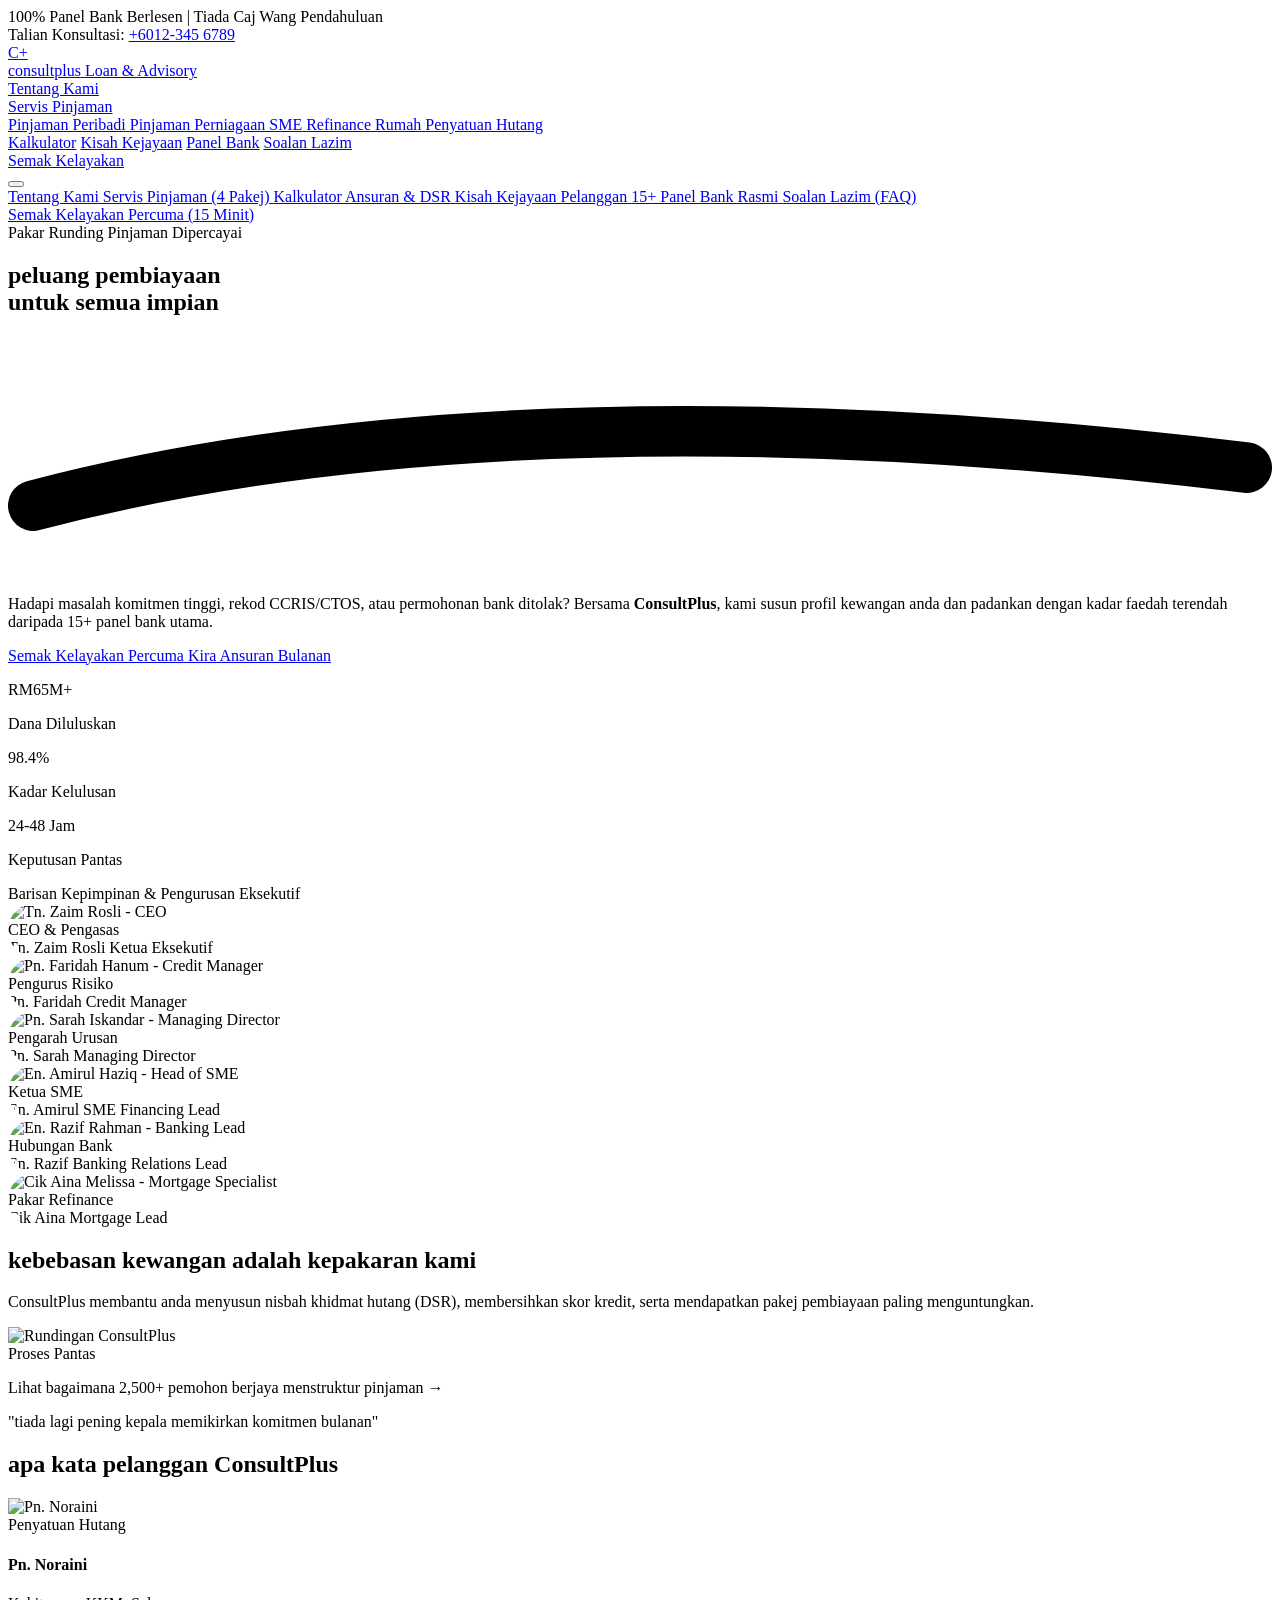
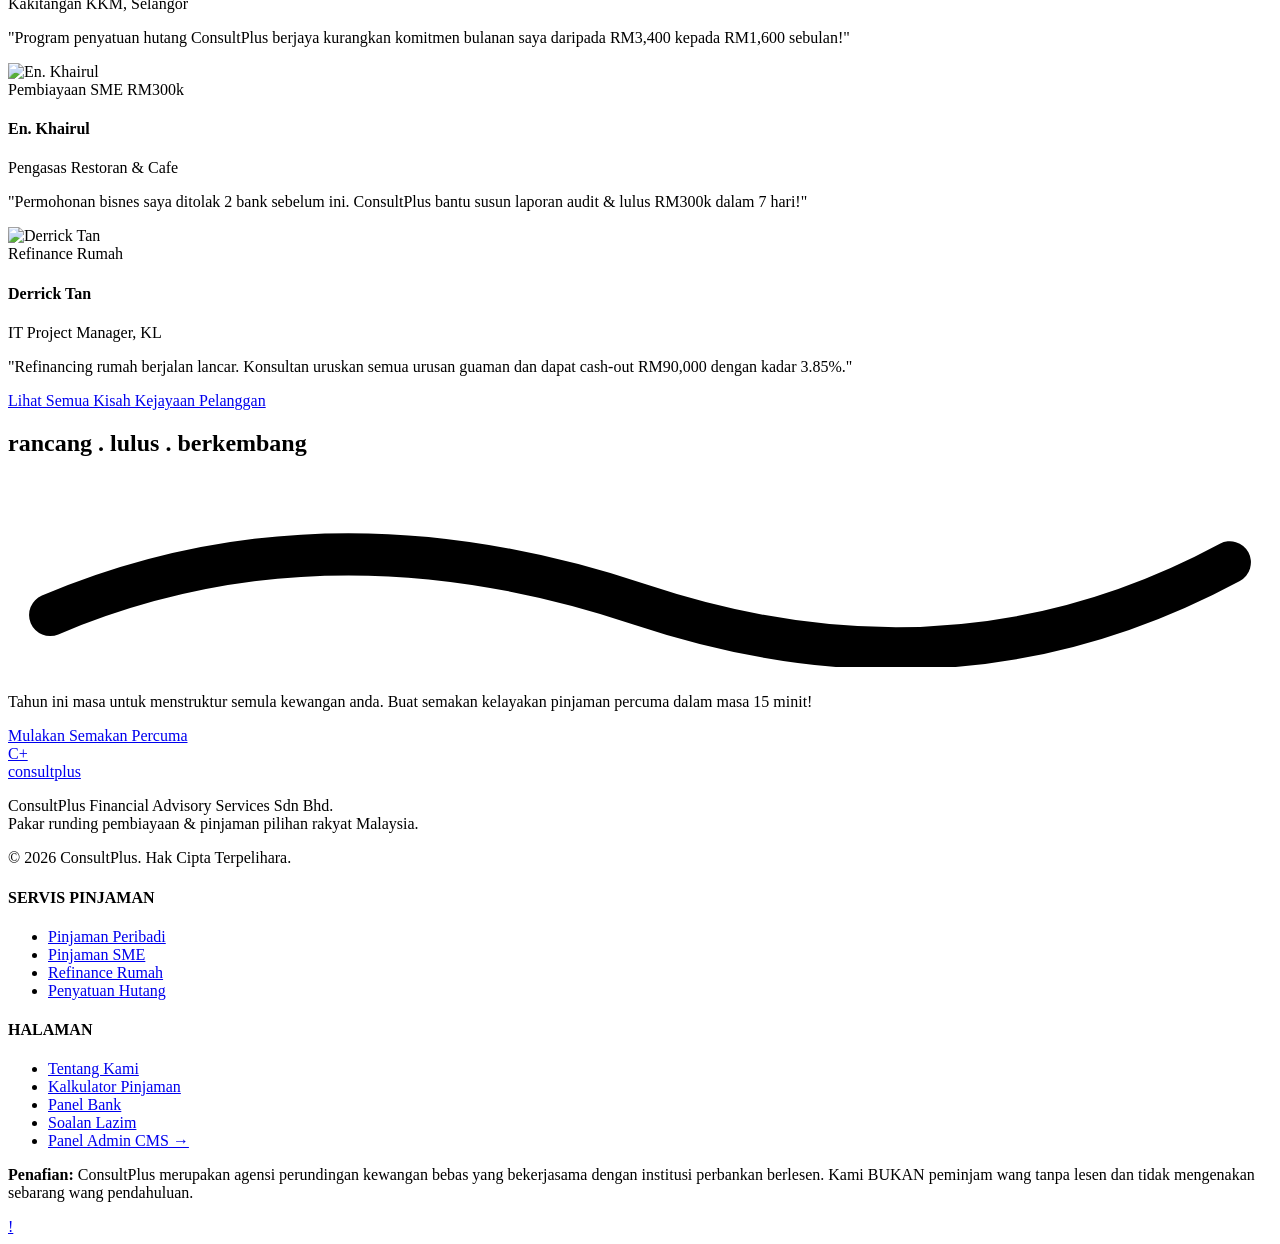
==== index.html @ 241276b9 "style: elevate badge positioning on hero leadership cards for crystal clear visibility" ====
<!DOCTYPE html>
<html lang="ms" class="scroll-smooth">
<head>
  <meta charset="UTF-8" />
  <meta name="viewport" content="width=device-width, initial-scale=1.0" />
  <title>ConsultPlus — Agensi Perunding Pinjaman & Pembiayaan Kewangan Dipercayai</title>
  <meta name="description" content="Pakar runding pinjaman peribadi, perniagaan SME, refinance rumah dan penyatuan hutang di Malaysia. Semak kelayakan percuma dan nikmati kadar faedah terendah daripada 15+ panel bank." />

  <!-- Google Fonts -->
  <link rel="preconnect" href="https://fonts.googleapis.com">
  <link rel="preconnect" href="https://fonts.gstatic.com" crossorigin>
  <link href="https://fonts.googleapis.com/css2?family=Caveat:wght@600;700&family=Outfit:wght@400;500;600;700;800;900&family=Plus+Jakarta+Sans:wght@400;500;600;700;800&display=swap" rel="stylesheet">

  <!-- Tailwind CSS CDN -->
  <script src="https://cdn.tailwindcss.com"></script>
  <!-- Lucide Icons -->
  <script src="https://unpkg.com/lucide@latest"></script>

  <script>
    tailwind.config = {
      theme: {
        extend: {
          colors: {
            brand: {
              cream: '#FAF7F0',
              creamLight: '#FFFDF9',
              yellow: '#F5A623',
              yellowHover: '#E09618',
              yellowLight: '#FEF6E9',
              navy: '#0D276B',
              navyDeep: '#081B4B',
              navyCard: '#13358B',
              navyLight: '#1E40AF',
              blueAccent: '#2F6FED',
              textMain: '#0D276B',
              textMuted: '#586A8A',
            }
          },
          fontFamily: {
            sans: ['"Plus Jakarta Sans"', 'sans-serif'],
            display: ['"Outfit"', 'sans-serif'],
            hand: ['"Caveat"', 'cursive'],
          },
          borderRadius: {
            'pill': '100px',
            '4xl': '2rem',
            '5xl': '2.5rem',
            'arch': '9999px 9999px 2rem 2rem',
          },
          boxShadow: {
            'glow-yellow': '0 10px 25px -5px rgba(245, 166, 35, 0.4)',
            'card': '0 20px 40px -15px rgba(13, 39, 107, 0.08)',
            'floating': '0 25px 50px -12px rgba(13, 39, 107, 0.15)',
          }
        }
      }
    }
  </script>

  <style>
    .dot-pattern {
      background-image: radial-gradient(#F5A623 2px, transparent 2px);
      background-size: 14px 14px;
    }
    .pill-card {
      border-radius: 9999px;
      overflow: hidden;
      transition: all 0.3s ease;
    }
    .pill-card:hover {
      transform: translateY(-4px) scale(1.02);
    }
    /* Touch friendly button active */
    button:active, a:active {
      transform: scale(0.98);
    }
  </style>
</head>

<body class="bg-brand-cream text-brand-textMain font-sans antialiased selection:bg-brand-yellow selection:text-brand-navyDeep overflow-x-hidden">

  <!-- Top Info Bar (Mobile optimized) -->
  <div class="bg-brand-navyDeep text-white/90 text-[11px] sm:text-xs py-2 px-3 sm:px-4 text-center border-b border-white/10">
    <div class="max-w-7xl mx-auto flex flex-col sm:flex-row justify-between items-center gap-1 sm:gap-4">
      <div class="flex items-center justify-center gap-2 sm:gap-4">
        <span class="flex items-center gap-1"><i data-lucide="shield-check" class="w-3.5 h-3.5 text-brand-yellow"></i> 100% Panel Bank Berlesen</span>
        <span class="text-white/40 hidden sm:inline">|</span>
        <span class="flex items-center gap-1"><i data-lucide="lock" class="w-3.5 h-3.5 text-brand-yellow"></i> Tiada Caj Wang Pendahuluan</span>
      </div>
      <div class="hidden sm:flex items-center gap-2">
        <span class="text-brand-yellow font-medium">Talian Konsultasi:</span>
        <a href="tel:+60123456789" class="hover:underline text-white font-bold">+6012-345 6789</a>
      </div>
    </div>
  </div>

  <!-- NAVBAR -->
  <header class="sticky top-0 z-50 bg-brand-cream/95 backdrop-blur-md transition-all duration-300 border-b border-amber-900/5">
    <div class="max-w-7xl mx-auto px-4 sm:px-6 lg:px-12 h-16 sm:h-20 lg:h-24 flex items-center justify-between">
      
      <!-- Brand Logo -->
      <a href="index.html" class="flex items-center gap-2 group">
        <div class="w-8 h-8 sm:w-10 sm:h-10 rounded-full bg-brand-navy flex items-center justify-center font-display font-black text-lg sm:text-xl text-white group-hover:bg-brand-yellow group-hover:text-brand-navyDeep transition-all shadow-md">
          C<span class="text-brand-yellow group-hover:text-brand-navyDeep font-bold">+</span>
        </div>
        <div class="flex flex-col">
          <span class="font-display font-black text-xl sm:text-2xl tracking-tight text-brand-navy leading-none">
            consult<span class="text-brand-yellow">plus</span>
          </span>
          <span class="text-[8px] sm:text-[9px] uppercase tracking-widest text-brand-textMuted font-bold">Loan & Advisory</span>
        </div>
      </a>

      <!-- Desktop Navigation Menu -->
      <nav class="hidden lg:flex items-center space-x-7 text-[15px] font-semibold text-brand-navy">
        <a href="tentang-kami.html" class="hover:text-brand-yellow transition-colors">Tentang Kami</a>
        
        <!-- Dropdown: Servis Pinjaman -->
        <div class="relative group cursor-pointer flex items-center gap-1 hover:text-brand-yellow transition-colors py-2">
          <a href="servis-pinjaman.html" class="hover:text-brand-yellow">Servis Pinjaman</a>
          <i data-lucide="chevron-down" class="w-4 h-4 transition-transform group-hover:rotate-180"></i>
          
          <div class="absolute top-full left-0 mt-1 w-64 bg-white rounded-2xl shadow-xl py-3 border border-gray-100 opacity-0 invisible group-hover:opacity-100 group-hover:visible transition-all duration-200 transform translate-y-2 group-hover:translate-y-0">
            <a href="servis-pinjaman.html#peribadi" class="flex items-center gap-3 px-4 py-2.5 text-sm text-brand-navy hover:bg-brand-yellowLight hover:text-brand-yellow">
              <i data-lucide="user-check" class="w-4 h-4 text-brand-yellow"></i>
              <span>Pinjaman Peribadi</span>
            </a>
            <a href="servis-pinjaman.html#perniagaan" class="flex items-center gap-3 px-4 py-2.5 text-sm text-brand-navy hover:bg-brand-yellowLight hover:text-brand-yellow">
              <i data-lucide="briefcase" class="w-4 h-4 text-brand-yellow"></i>
              <span>Pinjaman Perniagaan SME</span>
            </a>
            <a href="servis-pinjaman.html#rumah" class="flex items-center gap-3 px-4 py-2.5 text-sm text-brand-navy hover:bg-brand-yellowLight hover:text-brand-yellow">
              <i data-lucide="home" class="w-4 h-4 text-brand-yellow"></i>
              <span>Refinance Rumah</span>
            </a>
            <a href="servis-pinjaman.html#penyatuan" class="flex items-center gap-3 px-4 py-2.5 text-sm text-brand-navy hover:bg-brand-yellowLight hover:text-brand-yellow">
              <i data-lucide="layers" class="w-4 h-4 text-brand-yellow"></i>
              <span>Penyatuan Hutang</span>
            </a>
          </div>
        </div>

        <a href="kalkulator.html" class="hover:text-brand-yellow transition-colors">Kalkulator</a>
        <a href="kisah-kejayaan.html" class="hover:text-brand-yellow transition-colors">Kisah Kejayaan</a>
        <a href="panel-bank.html" class="hover:text-brand-yellow transition-colors">Panel Bank</a>
        <a href="soalan-lazim.html" class="hover:text-brand-yellow transition-colors">Soalan Lazim</a>
      </nav>

      <!-- Right Action CTA -->
      <div class="hidden sm:flex items-center gap-4">
        <a href="semak-kelayakan.html" class="inline-flex items-center gap-2 bg-brand-yellow hover:bg-brand-yellowHover text-brand-navyDeep font-bold text-sm px-5 py-2.5 sm:px-6 sm:py-3 rounded-full shadow-glow-yellow transition-all hover:scale-105 active:scale-95">
          <span>Semak Kelayakan</span>
          <i data-lucide="arrow-right" class="w-4 h-4"></i>
        </a>
      </div>

      <!-- Mobile Menu Button with Toggle State -->
      <button id="mobileMenuBtn" class="lg:hidden p-2.5 rounded-xl bg-white border border-gray-200 text-brand-navy hover:text-brand-yellow focus:outline-none shadow-sm" aria-label="Buka Menu">
        <i id="menuIcon" data-lucide="menu" class="w-6 h-6"></i>
      </button>
    </div>

    <!-- Mobile Drawer (Clean & Thumb Friendly) -->
    <div id="mobileMenu" class="hidden lg:hidden bg-white/98 backdrop-blur-xl border-b border-gray-200 px-5 py-6 space-y-3 shadow-2xl animate-in slide-in-from-top-4 duration-200">
      <a href="tentang-kami.html" class="flex items-center justify-between text-base font-bold text-brand-navy hover:text-brand-yellow py-2 px-3 rounded-xl hover:bg-brand-cream transition-all">
        <span>Tentang Kami</span>
        <i data-lucide="chevron-right" class="w-4 h-4 text-gray-400"></i>
      </a>
      <a href="servis-pinjaman.html" class="flex items-center justify-between text-base font-bold text-brand-navy hover:text-brand-yellow py-2 px-3 rounded-xl hover:bg-brand-cream transition-all">
        <span>Servis Pinjaman (4 Pakej)</span>
        <i data-lucide="chevron-right" class="w-4 h-4 text-gray-400"></i>
      </a>
      <a href="kalkulator.html" class="flex items-center justify-between text-base font-bold text-brand-navy hover:text-brand-yellow py-2 px-3 rounded-xl hover:bg-brand-cream transition-all">
        <span>Kalkulator Ansuran & DSR</span>
        <i data-lucide="chevron-right" class="w-4 h-4 text-gray-400"></i>
      </a>
      <a href="kisah-kejayaan.html" class="flex items-center justify-between text-base font-bold text-brand-navy hover:text-brand-yellow py-2 px-3 rounded-xl hover:bg-brand-cream transition-all">
        <span>Kisah Kejayaan Pelanggan</span>
        <i data-lucide="chevron-right" class="w-4 h-4 text-gray-400"></i>
      </a>
      <a href="panel-bank.html" class="flex items-center justify-between text-base font-bold text-brand-navy hover:text-brand-yellow py-2 px-3 rounded-xl hover:bg-brand-cream transition-all">
        <span>15+ Panel Bank Rasmi</span>
        <i data-lucide="chevron-right" class="w-4 h-4 text-gray-400"></i>
      </a>
      <a href="soalan-lazim.html" class="flex items-center justify-between text-base font-bold text-brand-navy hover:text-brand-yellow py-2 px-3 rounded-xl hover:bg-brand-cream transition-all">
        <span>Soalan Lazim (FAQ)</span>
        <i data-lucide="chevron-right" class="w-4 h-4 text-gray-400"></i>
      </a>
      
      <div class="pt-3 border-t border-gray-100">
        <a href="semak-kelayakan.html" class="w-full flex items-center justify-center gap-2 bg-brand-yellow text-brand-navyDeep font-extrabold py-3.5 rounded-full shadow-glow-yellow text-sm">
          <span>Semak Kelayakan Percuma (15 Minit)</span>
          <i data-lucide="arrow-right" class="w-4 h-4"></i>
        </a>
      </div>
    </div>
  </header>

  <!-- HERO SECTION (Tidied Mobile Layout) -->
  <section class="relative overflow-hidden pt-6 pb-12 sm:pb-16 lg:py-24">
    <div class="max-w-7xl mx-auto px-4 sm:px-6 lg:px-12">
      <div class="grid grid-cols-1 lg:grid-cols-12 gap-8 sm:gap-12 lg:gap-8 items-center">
        
        <!-- Left Hero Content -->
        <div class="lg:col-span-6 space-y-5 sm:space-y-6 text-left">
          
          <div class="inline-flex items-center gap-2 px-3 py-1 sm:px-3.5 sm:py-1.5 rounded-full bg-brand-yellowLight border border-brand-yellow/30">
            <span class="w-2 h-2 rounded-full bg-brand-yellow animate-ping"></span>
            <span class="text-[10px] sm:text-xs font-bold tracking-wider text-brand-navy uppercase">
              Pakar Runding Pinjaman Dipercayai
            </span>
          </div>

          <h1 class="font-display font-black text-3xl sm:text-5xl lg:text-7xl leading-[1.12] sm:leading-[1.08] tracking-tight text-brand-navy">
            peluang pembiayaan<br />
            untuk semua <span class="text-brand-yellow relative inline-block">
              impian
              <svg class="absolute -bottom-1 sm:-bottom-2 left-0 w-full h-2.5 sm:h-3 text-brand-yellow" viewBox="0 0 100 20" preserveAspectRatio="none">
                <path d="M2,15 Q40,5 98,12" fill="none" stroke="currentColor" stroke-width="4" stroke-linecap="round"/>
              </svg>
            </span>
          </h1>

          <p class="text-sm sm:text-base lg:text-lg text-brand-textMuted leading-relaxed">
            Hadapi masalah komitmen tinggi, rekod CCRIS/CTOS, atau permohonan bank ditolak? Bersama <strong class="text-brand-navy font-bold">ConsultPlus</strong>, kami susun profil kewangan anda dan padankan dengan kadar faedah terendah daripada 15+ panel bank utama.
          </p>

          <!-- Action Buttons -->
          <div class="flex flex-col sm:flex-row items-stretch sm:items-center gap-3 pt-2">
            <a href="semak-kelayakan.html" class="inline-flex items-center justify-center gap-2.5 bg-brand-yellow hover:bg-brand-yellowHover text-brand-navyDeep font-bold text-sm sm:text-base px-6 py-3.5 sm:px-8 sm:py-4 rounded-full shadow-glow-yellow transition-all hover:scale-105 active:scale-95 group">
              <span>Semak Kelayakan Percuma</span>
              <span class="w-6 h-6 sm:w-7 sm:h-7 rounded-full bg-brand-navyDeep/10 flex items-center justify-center group-hover:translate-x-1 transition-transform">
                <i data-lucide="arrow-right" class="w-3.5 h-3.5 sm:w-4 sm:h-4 text-brand-navyDeep"></i>
              </span>
            </a>
            
            <a href="kalkulator.html" class="inline-flex items-center justify-center gap-2 bg-white sm:bg-transparent border border-amber-900/10 sm:border-transparent text-brand-navy font-bold hover:text-brand-yellow transition-colors px-4 py-3 rounded-full text-sm">
              <i data-lucide="calculator" class="w-4 h-4 text-brand-yellow"></i>
              <span>Kira Ansuran Bulanan</span>
            </a>
          </div>

          <!-- Trust Badges (Compact & Tidy on Mobile) -->
          <div class="pt-4 border-t border-amber-900/10 grid grid-cols-3 gap-2 sm:gap-4 text-center sm:text-left">
            <div class="p-2 sm:p-0 bg-white sm:bg-transparent rounded-2xl border border-amber-900/5 sm:border-none shadow-sm sm:shadow-none">
              <p class="font-display font-black text-xl sm:text-2xl text-brand-navy">RM65M+</p>
              <p class="text-[10px] sm:text-xs text-brand-textMuted font-medium leading-tight">Dana Diluluskan</p>
            </div>
            <div class="p-2 sm:p-0 bg-white sm:bg-transparent rounded-2xl border border-amber-900/5 sm:border-none shadow-sm sm:shadow-none">
              <p class="font-display font-black text-xl sm:text-2xl text-brand-navy">98.4%</p>
              <p class="text-[10px] sm:text-xs text-brand-textMuted font-medium leading-tight">Kadar Kelulusan</p>
            </div>
            <div class="p-2 sm:p-0 bg-white sm:bg-transparent rounded-2xl border border-amber-900/5 sm:border-none shadow-sm sm:shadow-none">
              <p class="font-display font-black text-xl sm:text-2xl text-brand-navy">24-48 Jam</p>
              <p class="text-[10px] sm:text-xs text-brand-textMuted font-medium leading-tight">Keputusan Pantas</p>
            </div>
          </div>
        </div>

        <!-- Right Hero Visual (ConsultPlus Executive Leadership Gallery) -->
        <div class="lg:col-span-6 relative pt-4 sm:pt-0">
          <div class="absolute -top-4 -right-2 sm:-top-8 sm:-right-4 w-24 h-24 sm:w-36 sm:h-36 dot-pattern opacity-60 pointer-events-none"></div>

          <!-- Section Label for Leadership Team -->
          <div class="text-center mb-3 sm:mb-4">
            <span class="inline-block px-3 py-1 bg-brand-navy/10 text-brand-navy font-bold text-[10px] sm:text-xs uppercase tracking-widest rounded-full">
              Barisan Kepimpinan & Pengurusan Eksekutif
            </span>
          </div>

          <div class="grid grid-cols-3 gap-2.5 sm:gap-4 max-w-sm sm:max-w-md lg:max-w-none mx-auto">
            
            <!-- Column 1: CEO & Credit Risk Manager -->
            <div class="space-y-3 pt-6 sm:pt-10">
              <!-- Card 1: CEO -->
              <div id="hero-card-1" class="pill-card bg-brand-yellow p-1.5 pb-3 sm:p-2 sm:pb-5 shadow-lg relative group">
                <div class="relative w-full aspect-[3/4] rounded-full overflow-hidden mb-1.5 sm:mb-2.5">
                  <img id="hero-card-1-img" src="https://images.unsplash.com/photo-1507679799987-c73779587ccf?auto=format&fit=crop&w=600&q=80" alt="Tn. Zaim Rosli - CEO" class="w-full h-full object-cover" />
                  <div id="hero-card-1-badge" class="absolute bottom-3 sm:bottom-4 inset-x-0 mx-auto w-max max-w-[94%] px-2.5 py-0.5 bg-brand-navyDeep text-brand-yellow text-[8.5px] sm:text-[10px] font-black rounded-full shadow-md text-center">
                    CEO & Pengasas
                  </div>
                </div>
                <div class="text-center px-1">
                  <span id="hero-card-1-name" class="font-hand text-base sm:text-2xl font-bold text-brand-navyDeep block rotate-[-3deg] leading-tight">
                    Tn. Zaim Rosli
                  </span>
                  <span id="hero-card-1-role" class="text-[8px] sm:text-[10px] font-extrabold text-white uppercase tracking-wider block mt-0.5">
                    Ketua Eksekutif
                  </span>
                </div>
              </div>

              <!-- Card 2: Credit Risk Manager -->
              <div id="hero-card-2" class="pill-card bg-brand-navy p-1.5 pb-3 sm:p-2 sm:pb-4 shadow-md text-center group">
                <div class="relative w-full aspect-[3/3.6] rounded-full overflow-hidden mb-1 sm:mb-2">
                  <img id="hero-card-2-img" src="https://images.unsplash.com/photo-1580894732444-8ecded7900cd?auto=format&fit=crop&w=600&q=80" alt="Pn. Faridah Hanum - Credit Manager" class="w-full h-full object-cover" />
                  <div id="hero-card-2-badge" class="absolute bottom-2.5 sm:bottom-3 inset-x-0 mx-auto w-max max-w-[94%] px-2 py-0.5 bg-brand-yellow text-brand-navyDeep text-[7.5px] sm:text-[9px] font-extrabold rounded-full shadow-sm text-center">
                    Pengurus Risiko
                  </div>
                </div>
                <span id="hero-card-2-name" class="font-hand text-sm sm:text-lg text-white font-bold block leading-tight">Pn. Faridah</span>
                <span id="hero-card-2-role" class="text-[7px] sm:text-[9px] text-brand-yellow font-bold uppercase tracking-wider block">Credit Manager</span>
              </div>
            </div>

            <!-- Column 2: Managing Director (Centerpiece) & SME Head -->
            <div class="space-y-3">
              <!-- Card 3: Managing Director -->
              <div id="hero-card-3" class="pill-card bg-brand-navyDeep p-1.5 pb-4 sm:p-2 sm:pb-6 shadow-2xl relative group border-2 border-brand-yellow/50">
                <div class="relative w-full aspect-[3/4.2] rounded-full overflow-hidden mb-1.5 sm:mb-3">
                  <img id="hero-card-3-img" src="https://images.unsplash.com/photo-1573497019940-1c28c88b4f3e?auto=format&fit=crop&w=600&q=80" alt="Pn. Sarah Iskandar - Managing Director" class="w-full h-full object-cover" />
                  <div id="hero-card-3-badge" class="absolute bottom-3 sm:bottom-4 inset-x-0 mx-auto w-max max-w-[94%] px-2.5 py-0.5 bg-brand-yellow text-brand-navyDeep text-[8.5px] sm:text-[10px] font-black rounded-full shadow-md text-center">
                    Pengarah Urusan
                  </div>
                </div>
                <div class="text-center px-1">
                  <span id="hero-card-3-name" class="font-hand text-base sm:text-2xl font-bold text-white block rotate-[2deg] leading-tight">
                    Pn. Sarah
                  </span>
                  <span id="hero-card-3-role" class="text-[8px] sm:text-[10px] font-bold text-brand-yellow uppercase tracking-wider block mt-0.5">
                    Managing Director
                  </span>
                </div>
              </div>

              <!-- Card 4: SME Financing Lead -->
              <div id="hero-card-4" class="pill-card bg-brand-blueAccent p-1.5 pb-3 sm:p-2 sm:pb-4 shadow-lg text-center group">
                <div class="relative w-full aspect-[3/3.8] rounded-full overflow-hidden mb-1 sm:mb-2">
                  <img id="hero-card-4-img" src="https://images.unsplash.com/photo-1600486913747-55e5470d6f40?auto=format&fit=crop&w=600&q=80" alt="En. Amirul Haziq - Head of SME" class="w-full h-full object-cover" />
                  <div id="hero-card-4-badge" class="absolute bottom-2.5 sm:bottom-3 inset-x-0 mx-auto w-max max-w-[94%] px-2 py-0.5 bg-brand-navy text-white text-[7.5px] sm:text-[9px] font-bold rounded-full shadow-sm text-center">
                    Ketua SME
                  </div>
                </div>
                <span id="hero-card-4-name" class="font-hand text-sm sm:text-lg font-bold text-white block leading-tight">En. Amirul</span>
                <span id="hero-card-4-role" class="text-[7px] sm:text-[9px] text-white/90 font-bold uppercase tracking-wider block">SME Financing Lead</span>
              </div>
            </div>

            <!-- Column 3: Banking Relations Head & Mortgage Specialist -->
            <div class="space-y-3 pt-3 sm:pt-6">
              <!-- Card 5: Head of Banking Relations -->
              <div id="hero-card-5" class="pill-card bg-brand-navy p-1.5 pb-3 sm:p-2 sm:pb-4 shadow-lg text-center group">
                <div class="relative w-full aspect-[3/3.8] rounded-full overflow-hidden mb-1 sm:mb-2">
                  <img id="hero-card-5-img" src="https://images.unsplash.com/photo-1558222218-b7b54eede3f3?auto=format&fit=crop&w=600&q=80" alt="En. Razif Rahman - Banking Lead" class="w-full h-full object-cover" />
                  <div id="hero-card-5-badge" class="absolute bottom-2.5 sm:bottom-3 inset-x-0 mx-auto w-max max-w-[94%] px-2 py-0.5 bg-brand-yellow text-brand-navyDeep text-[7.5px] sm:text-[9px] font-bold rounded-full shadow-sm text-center">
                    Hubungan Bank
                  </div>
                </div>
                <span id="hero-card-5-name" class="font-hand text-sm sm:text-lg font-bold text-white block leading-tight">En. Razif</span>
                <span id="hero-card-5-role" class="text-[7px] sm:text-[9px] text-brand-yellow font-bold uppercase tracking-wider block">Banking Relations Lead</span>
              </div>

              <!-- Card 6: Mortgage & Refinance Specialist -->
              <div id="hero-card-6" class="pill-card bg-brand-yellow p-1.5 pb-3 sm:p-2 sm:pb-5 shadow-lg text-center group">
                <div class="relative w-full aspect-[3/4] rounded-full overflow-hidden mb-1 sm:mb-2.5">
                  <img id="hero-card-6-img" src="https://images.unsplash.com/photo-1548142813-c348350df52b?auto=format&fit=crop&w=600&q=80" alt="Cik Aina Melissa - Mortgage Specialist" class="w-full h-full object-cover" />
                  <div id="hero-card-6-badge" class="absolute bottom-2.5 sm:bottom-3.5 inset-x-0 mx-auto w-max max-w-[94%] px-2 py-0.5 bg-brand-navyDeep text-white text-[7.5px] sm:text-[9px] font-bold rounded-full shadow-sm text-center">
                    Pakar Refinance
                  </div>
                </div>
                <span id="hero-card-6-name" class="font-hand text-base sm:text-xl font-bold text-brand-navyDeep block leading-tight">Cik Aina</span>
                <span id="hero-card-6-role" class="text-[8px] sm:text-[10px] text-white font-extrabold uppercase tracking-wider block mt-0.5">Mortgage Lead</span>
              </div>
            </div>

          </div>
        </div>

      </div>
    </div>
  </section>

  <!-- SECTION 2: KEBEBASAN KEWANGAN -->
  <section class="py-12 sm:py-20 lg:py-28 relative">
    <div class="max-w-5xl mx-auto px-4 sm:px-6 lg:px-12 text-center">
      <h2 class="font-display font-black text-2xl sm:text-4xl lg:text-5xl text-brand-navy tracking-tight mb-3 sm:mb-6">
        kebebasan kewangan adalah <span class="text-brand-yellow font-extrabold">kepakaran kami</span>
      </h2>
      <p class="text-xs sm:text-base text-brand-textMuted max-w-2xl mx-auto leading-relaxed mb-8 sm:mb-12">
        ConsultPlus membantu anda menyusun nisbah khidmat hutang (DSR), membersihkan skor kredit, serta mendapatkan pakej pembiayaan paling menguntungkan.
      </p>

      <div class="relative mx-auto">
        <div class="relative z-10 rounded-2xl sm:rounded-4xl overflow-hidden shadow-xl bg-brand-navy group border-2 sm:border-4 border-white/60">
          <img src="https://images.unsplash.com/photo-1556761175-5973dc0f32e7?auto=format&fit=crop&w=1600&q=80" alt="Rundingan ConsultPlus" class="w-full h-56 sm:h-80 md:h-[450px] object-cover opacity-90 brightness-90" />
          <div class="absolute inset-0 bg-gradient-to-t from-brand-navyDeep/90 via-transparent to-black/30"></div>
          
          <div class="absolute inset-0 flex items-center justify-center">
            <a href="tentang-kami.html" class="w-14 h-14 sm:w-20 sm:h-20 rounded-full bg-brand-yellow text-brand-navyDeep flex items-center justify-center shadow-glow-yellow transition-all hover:scale-110 active:scale-95">
              <i data-lucide="play" class="w-6 h-6 sm:w-8 sm:h-8 fill-brand-navyDeep translate-x-0.5"></i>
            </a>
          </div>

          <div class="absolute bottom-3 left-3 sm:bottom-6 sm:left-6 text-left text-white pr-3">
            <span class="inline-block px-2.5 py-0.5 bg-brand-yellow text-brand-navyDeep rounded-full text-[9px] sm:text-xs font-bold uppercase tracking-wider mb-1">Proses Pantas</span>
            <p class="text-xs sm:text-sm font-semibold text-white/95 leading-tight">Lihat bagaimana 2,500+ pemohon berjaya menstruktur pinjaman &rarr;</p>
          </div>
        </div>
      </div>
    </div>
  </section>

  <!-- SECTION 3: TESTIMONI -->
  <section class="bg-brand-navy text-white py-16 sm:py-24 relative overflow-hidden">
    <div class="max-w-7xl mx-auto px-4 sm:px-6 lg:px-12 relative z-10">
      <div class="text-center max-w-2xl mx-auto mb-10 sm:mb-16 space-y-2">
        <p class="font-hand text-xl sm:text-2xl text-brand-yellow">"tiada lagi pening kepala memikirkan komitmen bulanan"</p>
        <h2 class="font-display font-black text-2xl sm:text-4xl lg:text-5xl text-white">
          apa kata pelanggan <span class="text-brand-yellow">ConsultPlus</span>
        </h2>
      </div>

      <div class="grid grid-cols-1 md:grid-cols-3 gap-8">
        <!-- Card 1 -->
        <div class="relative group">
          <div class="rounded-t-3xl rounded-b-2xl overflow-hidden bg-brand-navyCard aspect-[4/3] sm:aspect-[4/4] relative shadow-lg">
            <img src="https://images.unsplash.com/photo-1580894732444-8ecded7900cd?auto=format&fit=crop&w=700&q=80" alt="Pn. Noraini" class="w-full h-full object-cover" />
            <div class="absolute top-3 right-3 bg-brand-yellow text-brand-navyDeep font-bold text-[9px] sm:text-[10px] px-2.5 py-0.5 rounded-full">Penyatuan Hutang</div>
          </div>
          <div class="relative -mt-8 sm:-mt-10 mx-2 sm:mx-3 bg-white text-brand-navy p-4 sm:p-5 rounded-2xl shadow-xl">
            <div class="flex items-center gap-2 mb-1.5">
              <span class="w-5 h-5 rounded-full bg-brand-yellow/20 flex items-center justify-center text-brand-yellow"><i data-lucide="quote" class="w-3 h-3 fill-brand-yellow"></i></span>
              <div>
                <h4 class="font-display font-bold text-sm sm:text-base text-brand-navy leading-tight">Pn. Noraini</h4>
                <span class="text-[10px] sm:text-[11px] text-brand-textMuted">Kakitangan KKM, Selangor</span>
              </div>
            </div>
            <p class="text-xs text-gray-600 leading-relaxed">
              "Program penyatuan hutang ConsultPlus berjaya kurangkan komitmen bulanan saya daripada RM3,400 kepada RM1,600 sebulan!"
            </p>
          </div>
        </div>

        <!-- Card 2 -->
        <div class="relative group">
          <div class="rounded-t-3xl rounded-b-2xl overflow-hidden bg-brand-navyCard aspect-[4/3] sm:aspect-[4/4] relative shadow-lg">
            <img src="https://images.unsplash.com/photo-1558222218-b7b54eede3f3?auto=format&fit=crop&w=700&q=80" alt="En. Khairul" class="w-full h-full object-cover" />
            <div class="absolute top-3 right-3 bg-brand-yellow text-brand-navyDeep font-bold text-[9px] sm:text-[10px] px-2.5 py-0.5 rounded-full">Pembiayaan SME RM300k</div>
          </div>
          <div class="relative -mt-8 sm:-mt-10 mx-2 sm:mx-3 bg-white text-brand-navy p-4 sm:p-5 rounded-2xl shadow-xl">
            <div class="flex items-center gap-2 mb-1.5">
              <span class="w-5 h-5 rounded-full bg-brand-yellow/20 flex items-center justify-center text-brand-yellow"><i data-lucide="quote" class="w-3 h-3 fill-brand-yellow"></i></span>
              <div>
                <h4 class="font-display font-bold text-sm sm:text-base text-brand-navy leading-tight">En. Khairul</h4>
                <span class="text-[10px] sm:text-[11px] text-brand-textMuted">Pengasas Restoran & Cafe</span>
              </div>
            </div>
            <p class="text-xs text-gray-600 leading-relaxed">
              "Permohonan bisnes saya ditolak 2 bank sebelum ini. ConsultPlus bantu susun laporan audit & lulus RM300k dalam 7 hari!"
            </p>
          </div>
        </div>

        <!-- Card 3 -->
        <div class="relative group">
          <div class="rounded-t-3xl rounded-b-2xl overflow-hidden bg-brand-navyCard aspect-[4/3] sm:aspect-[4/4] relative shadow-lg">
            <img src="https://images.unsplash.com/photo-1507679799987-c73779587ccf?auto=format&fit=crop&w=700&q=80" alt="Derrick Tan" class="w-full h-full object-cover" />
            <div class="absolute top-3 right-3 bg-brand-yellow text-brand-navyDeep font-bold text-[9px] sm:text-[10px] px-2.5 py-0.5 rounded-full">Refinance Rumah</div>
          </div>
          <div class="relative -mt-8 sm:-mt-10 mx-2 sm:mx-3 bg-white text-brand-navy p-4 sm:p-5 rounded-2xl shadow-xl">
            <div class="flex items-center gap-2 mb-1.5">
              <span class="w-5 h-5 rounded-full bg-brand-yellow/20 flex items-center justify-center text-brand-yellow"><i data-lucide="quote" class="w-3 h-3 fill-brand-yellow"></i></span>
              <div>
                <h4 class="font-display font-bold text-sm sm:text-base text-brand-navy leading-tight">Derrick Tan</h4>
                <span class="text-[10px] sm:text-[11px] text-brand-textMuted">IT Project Manager, KL</span>
              </div>
            </div>
            <p class="text-xs text-gray-600 leading-relaxed">
              "Refinancing rumah berjalan lancar. Konsultan uruskan semua urusan guaman dan dapat cash-out RM90,000 dengan kadar 3.85%."
            </p>
          </div>
        </div>
      </div>

      <div class="text-center mt-10">
        <a href="kisah-kejayaan.html" class="inline-flex items-center gap-2 text-brand-yellow hover:text-white font-bold text-sm transition-colors">
          <span>Lihat Semua Kisah Kejayaan Pelanggan</span>
          <i data-lucide="arrow-right" class="w-4 h-4"></i>
        </a>
      </div>
    </div>
  </section>

  <!-- CTA BANNER -->
  <section class="bg-brand-navyDeep py-16 sm:py-24 text-white relative overflow-hidden border-t border-white/10">
    <div class="max-w-4xl mx-auto px-4 sm:px-6 text-center relative z-10 space-y-6">
      <h2 class="font-display font-black text-3xl sm:text-5xl text-white">
        rancang <span class="text-brand-yellow">.</span> lulus <span class="text-brand-yellow">.</span> 
        <span class="relative inline-block text-brand-yellow">
          berkembang
          <svg class="absolute -bottom-2 left-0 w-full h-3 text-brand-yellow" viewBox="0 0 120 20" preserveAspectRatio="none">
            <path d="M4,15 Q30,4 60,14 T116,10" fill="none" stroke="currentColor" stroke-width="4" stroke-linecap="round"/>
          </svg>
        </span>
      </h2>

      <p class="text-sm sm:text-base text-white/80 max-w-xl mx-auto leading-relaxed">
        Tahun ini masa untuk menstruktur semula kewangan anda. Buat semakan kelayakan pinjaman percuma dalam masa 15 minit!
      </p>

      <div class="pt-2">
        <a href="semak-kelayakan.html" class="w-full sm:w-auto inline-flex items-center justify-center gap-2.5 bg-brand-yellow hover:bg-brand-yellowHover text-brand-navyDeep font-black text-base px-8 py-4 rounded-full shadow-glow-yellow transition-all hover:scale-105 active:scale-95">
          <span>Mulakan Semakan Percuma</span>
          <i data-lucide="arrow-right" class="w-4 h-4"></i>
        </a>
      </div>
    </div>
  </section>

  <!-- FOOTER (Clean Mobile Grid) -->
  <footer class="bg-white border-t border-amber-900/5 pt-12 pb-10">
    <div class="max-w-7xl mx-auto px-4 sm:px-6 lg:px-12">
      <div class="grid grid-cols-1 md:grid-cols-12 gap-8 pb-8 border-b border-gray-100">
        
        <div class="md:col-span-5 space-y-4">
          <a href="index.html" class="flex items-center gap-2 group">
            <div class="w-8 h-8 rounded-full bg-brand-navy flex items-center justify-center font-display font-black text-lg text-white group-hover:bg-brand-yellow group-hover:text-brand-navyDeep transition-all">C+</div>
            <span class="font-display font-black text-xl text-brand-navy">consult<span class="text-brand-yellow">plus</span></span>
          </a>
          <p class="text-xs text-brand-textMuted leading-relaxed">
            ConsultPlus Financial Advisory Services Sdn Bhd.<br />
            Pakar runding pembiayaan & pinjaman pilihan rakyat Malaysia.
          </p>
          <p class="text-[11px] text-brand-textMuted">&copy; 2026 ConsultPlus. Hak Cipta Terpelihara.</p>
        </div>

        <div class="grid grid-cols-2 md:col-span-7 gap-6">
          <div class="space-y-3">
            <h4 class="font-display font-bold text-xs uppercase tracking-wider text-brand-navy">SERVIS PINJAMAN</h4>
            <ul class="space-y-2 text-xs text-brand-textMuted">
              <li><a href="servis-pinjaman.html#peribadi" class="hover:text-brand-yellow">Pinjaman Peribadi</a></li>
              <li><a href="servis-pinjaman.html#perniagaan" class="hover:text-brand-yellow">Pinjaman SME</a></li>
              <li><a href="servis-pinjaman.html#rumah" class="hover:text-brand-yellow">Refinance Rumah</a></li>
              <li><a href="servis-pinjaman.html#penyatuan" class="hover:text-brand-yellow">Penyatuan Hutang</a></li>
            </ul>
          </div>

          <div class="space-y-3">
            <h4 class="font-display font-bold text-xs uppercase tracking-wider text-brand-navy">HALAMAN</h4>
            <ul class="space-y-2 text-xs text-brand-textMuted">
              <li><a href="tentang-kami.html" class="hover:text-brand-yellow">Tentang Kami</a></li>
              <li><a href="kalkulator.html" class="hover:text-brand-yellow">Kalkulator Pinjaman</a></li>
              <li><a href="panel-bank.html" class="hover:text-brand-yellow">Panel Bank</a></li>
              <li><a href="soalan-lazim.html" class="hover:text-brand-yellow">Soalan Lazim</a></li>
              <li><a href="admin.html" class="hover:text-brand-navy font-semibold text-slate-400">Panel Admin CMS &rarr;</a></li>
            </ul>
          </div>
        </div>

      </div>

      <div class="pt-6 text-center text-[10px] text-brand-textMuted leading-relaxed max-w-3xl mx-auto">
        <p><strong>Penafian:</strong> ConsultPlus merupakan agensi perundingan kewangan bebas yang bekerjasama dengan institusi perbankan berlesen. Kami BUKAN peminjam wang tanpa lesen dan tidak mengenakan sebarang wang pendahuluan.</p>
      </div>
    </div>
  </footer>

  <!-- FLOATING WHATSAPP BUTTON -->
  <div class="fixed bottom-4 right-4 sm:bottom-6 sm:right-6 z-50">
    <a id="floatingWhatsAppBtn" href="https://wa.me/60123456789?text=Hai%20ConsultPlus,%20saya%20ingin%20buat%20semakan%20kelayakan%20pinjaman%20percuma." target="_blank" rel="noopener noreferrer" class="w-12 h-12 sm:w-14 sm:h-14 rounded-full bg-brand-yellow hover:bg-brand-yellowHover text-brand-navyDeep shadow-2xl flex items-center justify-center hover:scale-110 active:scale-95 transition-all group relative">
      <i data-lucide="message-circle" class="w-6 h-6 sm:w-7 sm:h-7 fill-brand-navyDeep"></i>
      <span class="absolute -top-1 -right-1 w-3.5 h-3.5 sm:w-4 sm:h-4 bg-emerald-500 rounded-full border-2 border-white flex items-center justify-center text-[8px] sm:text-[9px] text-white font-bold animate-pulse">!</span>
    </a>
  </div>

  <script>
    lucide.createIcons();
    const mobileMenuBtn = document.getElementById('mobileMenuBtn');
    const mobileMenu = document.getElementById('mobileMenu');
    const menuIcon = document.getElementById('menuIcon');
    
    let isMenuOpen = false;
    if (mobileMenuBtn) {
      mobileMenuBtn.addEventListener('click', () => {
        isMenuOpen = !isMenuOpen;
        mobileMenu.classList.toggle('hidden');
        if (isMenuOpen) {
          menuIcon.setAttribute('data-lucide', 'x');
        } else {
          menuIcon.setAttribute('data-lucide', 'menu');
        }
        lucide.createIcons();
      });
    }

    // Dynamic config load
    fetch('/api/public/config')
      .then(res => res.json())
      .then(data => {
        if (data && data.config) {
          const cfg = data.config;
          const waNum = cfg.whatsapp_number || '60123456789';
          const floatBtn = document.getElementById('floatingWhatsAppBtn');
          if (floatBtn) {
            floatBtn.href = `https://wa.me/${waNum}?text=Hai%20ConsultPlus,%20saya%20ingin%20buat%20semakan%20kelayakan%20pinjaman%20percuma.`;
          }
        }
      })
      .catch(() => {});

    function renderHeroTeam(team) {
      if (!team || !team.length) return;
      team.forEach((member, index) => {
        const cardIdx = index + 1;
        const imgEl = document.getElementById(`hero-card-${cardIdx}-img`);
        const badgeEl = document.getElementById(`hero-card-${cardIdx}-badge`);
        const nameEl = document.getElementById(`hero-card-${cardIdx}-name`);
        const roleEl = document.getElementById(`hero-card-${cardIdx}-role`);

        if (imgEl && member.image_url) imgEl.src = member.image_url;
        if (badgeEl && (member.badge_label || member.title)) badgeEl.textContent = member.badge_label || member.title;
        if (nameEl && member.name) nameEl.textContent = member.name;
        if (roleEl && member.role) roleEl.textContent = member.role;
      });
    }

    // 1. Instant load from local storage
    try {
      const localTeam = JSON.parse(localStorage.getItem('cp_custom_team') || 'null');
      if (localTeam && localTeam.length) {
        renderHeroTeam(localTeam);
      }
    } catch (e) {}

    // 2. Fetch from public API
    fetch('/api/public/team')
      .then(res => res.json())
      .then(data => {
        if (data && data.team && data.team.length > 0) {
          renderHeroTeam(data.team);
        }
      })
      .catch(() => {});
  </script>
</body>
</html>
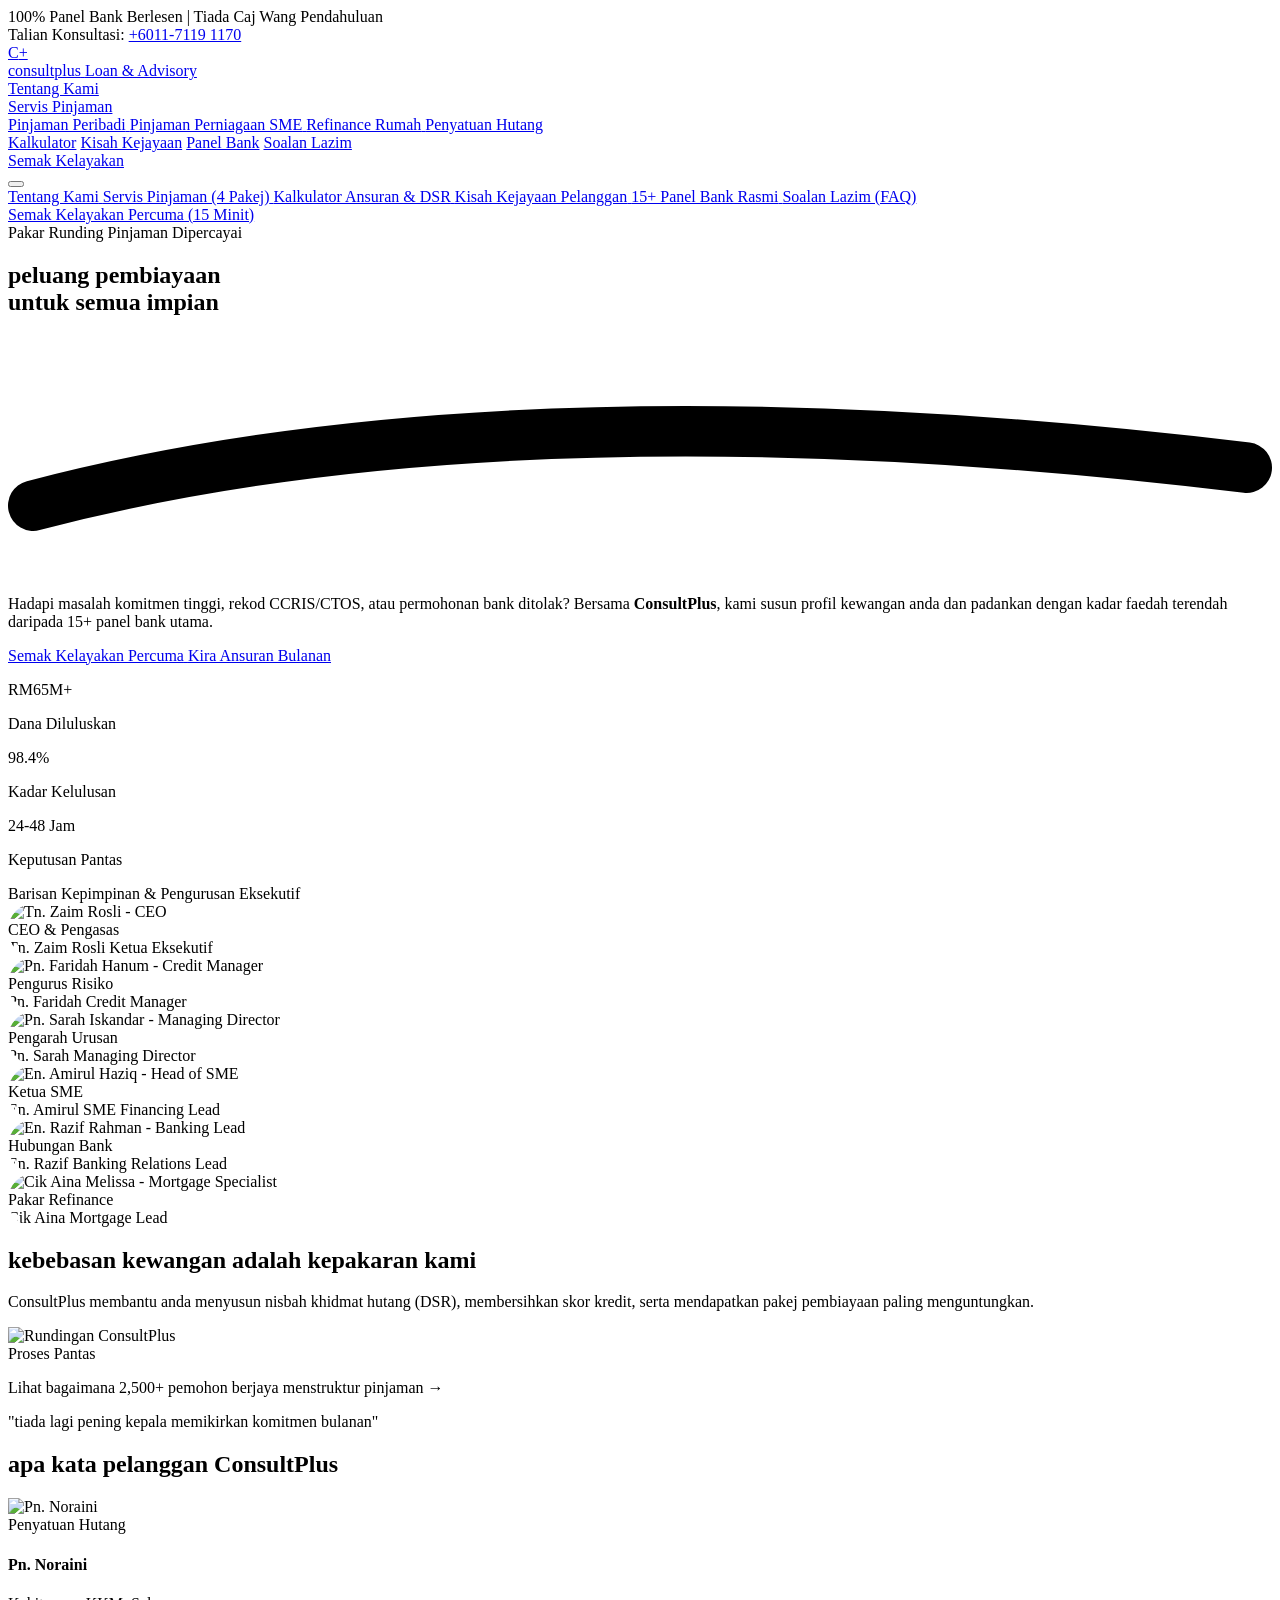
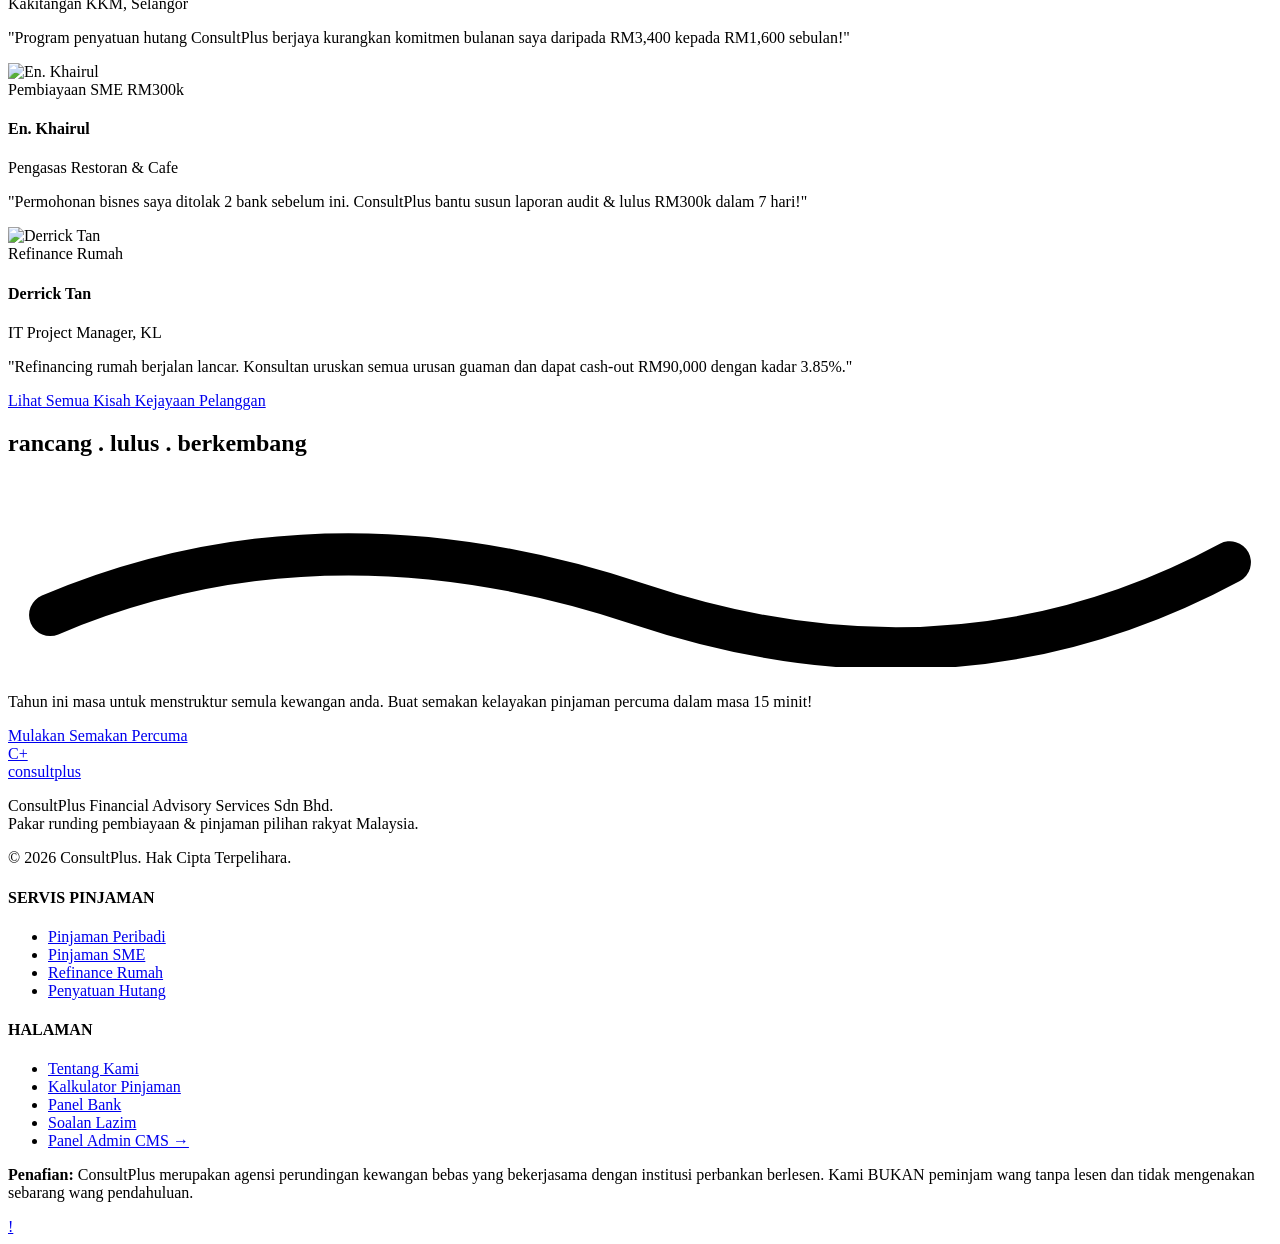
==== commit 9496e98c: "feat: update official contact and WhatsApp number to 601171191170 across all pages and CMS config" ====
--- a/index.html
+++ b/index.html
@@ -89,7 +89,7 @@
       </div>
       <div class="hidden sm:flex items-center gap-2">
         <span class="text-brand-yellow font-medium">Talian Konsultasi:</span>
-        <a href="tel:+60123456789" class="hover:underline text-white font-bold">+6012-345 6789</a>
+        <a href="tel:+601171191170" class="hover:underline text-white font-bold">+6011-7119 1170</a>
       </div>
     </div>
   </div>
@@ -557,7 +557,7 @@
 
   <!-- FLOATING WHATSAPP BUTTON -->
   <div class="fixed bottom-4 right-4 sm:bottom-6 sm:right-6 z-50">
-    <a id="floatingWhatsAppBtn" href="https://wa.me/60123456789?text=Hai%20ConsultPlus,%20saya%20ingin%20buat%20semakan%20kelayakan%20pinjaman%20percuma." target="_blank" rel="noopener noreferrer" class="w-12 h-12 sm:w-14 sm:h-14 rounded-full bg-brand-yellow hover:bg-brand-yellowHover text-brand-navyDeep shadow-2xl flex items-center justify-center hover:scale-110 active:scale-95 transition-all group relative">
+    <a id="floatingWhatsAppBtn" href="https://wa.me/601171191170?text=Hai%20ConsultPlus,%20saya%20ingin%20buat%20semakan%20kelayakan%20pinjaman%20percuma." target="_blank" rel="noopener noreferrer" class="w-12 h-12 sm:w-14 sm:h-14 rounded-full bg-brand-yellow hover:bg-brand-yellowHover text-brand-navyDeep shadow-2xl flex items-center justify-center hover:scale-110 active:scale-95 transition-all group relative">
       <i data-lucide="message-circle" class="w-6 h-6 sm:w-7 sm:h-7 fill-brand-navyDeep"></i>
       <span class="absolute -top-1 -right-1 w-3.5 h-3.5 sm:w-4 sm:h-4 bg-emerald-500 rounded-full border-2 border-white flex items-center justify-center text-[8px] sm:text-[9px] text-white font-bold animate-pulse">!</span>
     </a>
@@ -589,7 +589,7 @@
       .then(data => {
         if (data && data.config) {
           const cfg = data.config;
-          const waNum = cfg.whatsapp_number || '60123456789';
+          const waNum = cfg.whatsapp_number || '601171191170';
           const floatBtn = document.getElementById('floatingWhatsAppBtn');
           if (floatBtn) {
             floatBtn.href = `https://wa.me/${waNum}?text=Hai%20ConsultPlus,%20saya%20ingin%20buat%20semakan%20kelayakan%20pinjaman%20percuma.`;
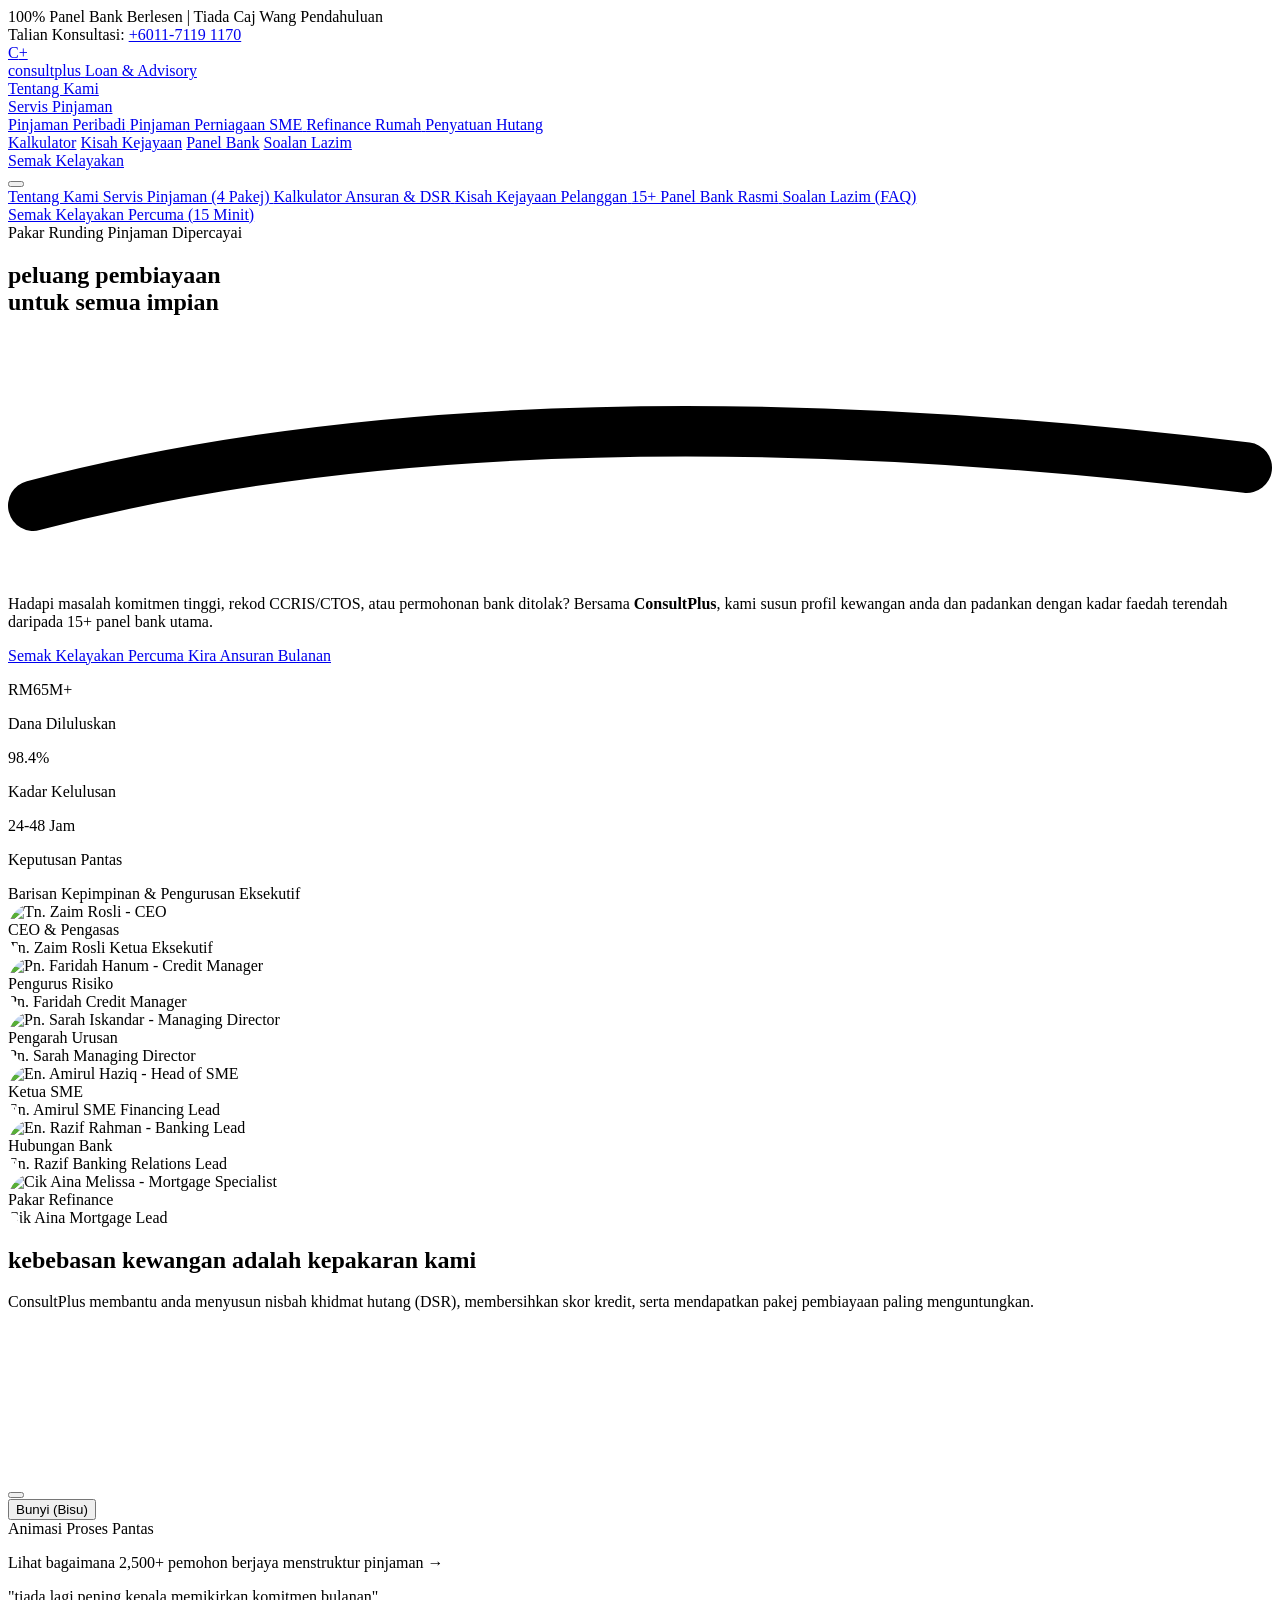
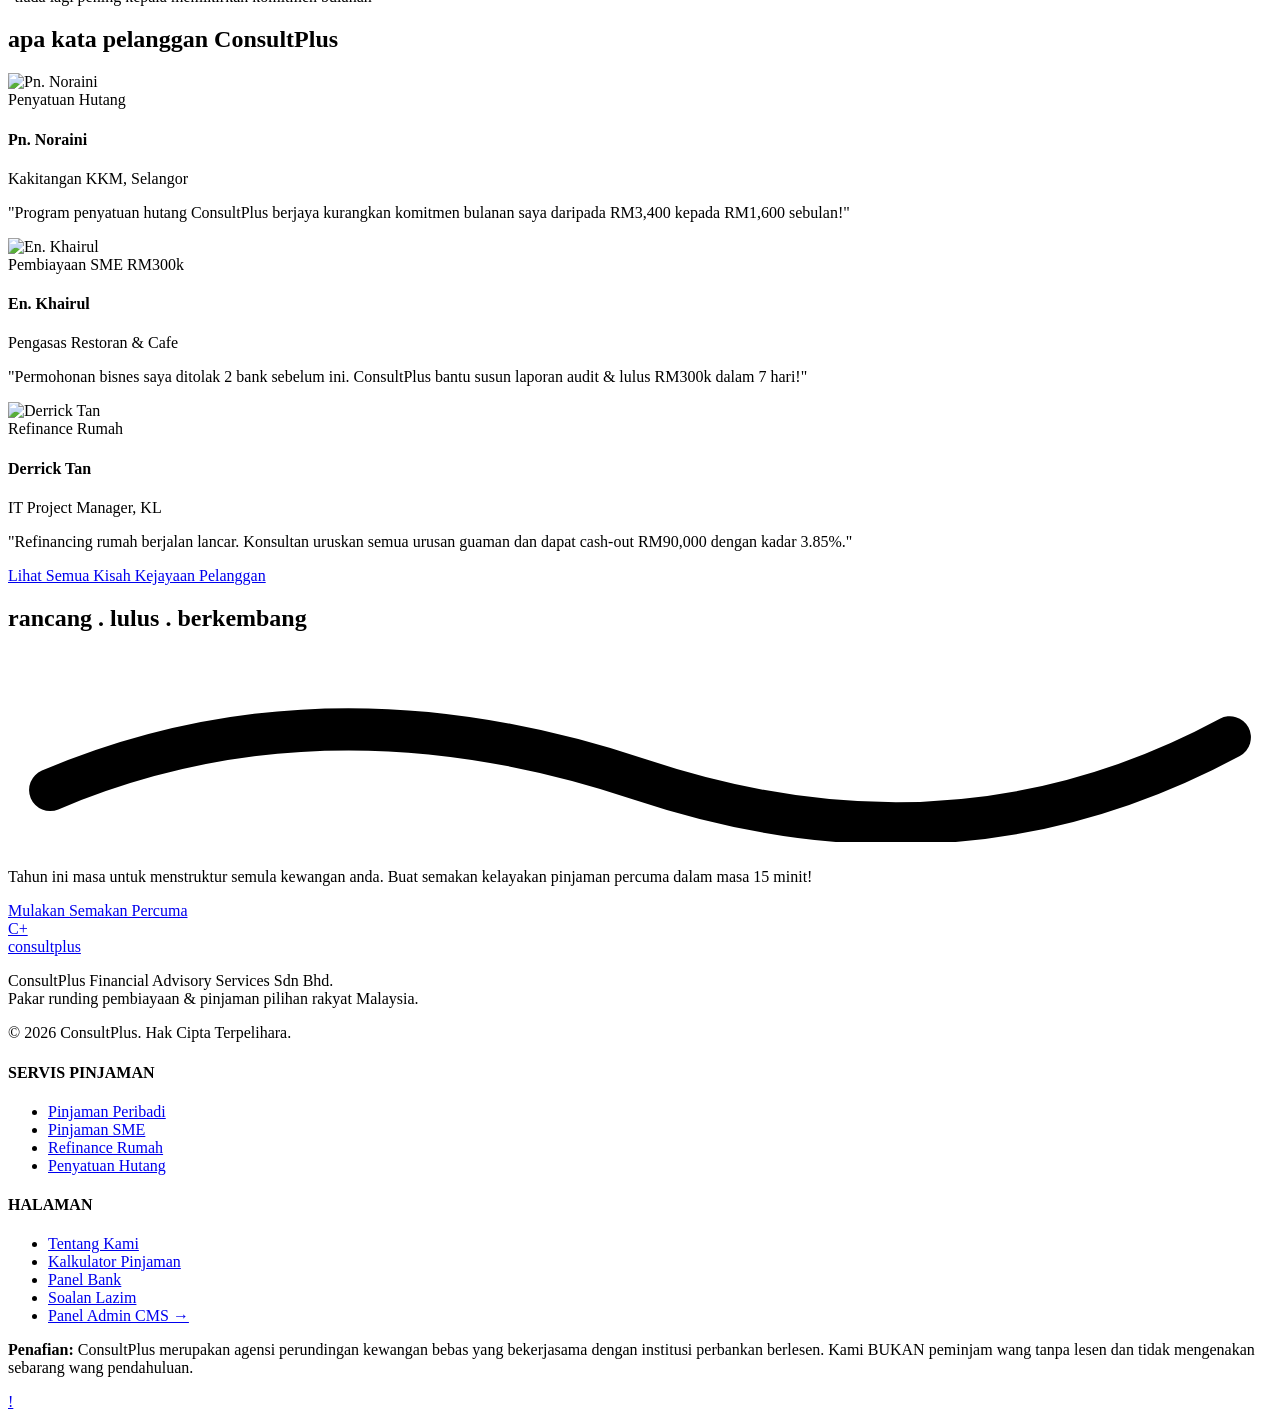
==== commit 50c3b5dd: "feat: embed animated 3D financial explainer video with interactive controls in Section 2" ====
--- a/index.html
+++ b/index.html
@@ -380,19 +380,43 @@
         ConsultPlus membantu anda menyusun nisbah khidmat hutang (DSR), membersihkan skor kredit, serta mendapatkan pakej pembiayaan paling menguntungkan.
       </p>
 
-      <div class="relative mx-auto">
-        <div class="relative z-10 rounded-2xl sm:rounded-4xl overflow-hidden shadow-xl bg-brand-navy group border-2 sm:border-4 border-white/60">
-          <img src="https://images.unsplash.com/photo-1556761175-5973dc0f32e7?auto=format&fit=crop&w=1600&q=80" alt="Rundingan ConsultPlus" class="w-full h-56 sm:h-80 md:h-[450px] object-cover opacity-90 brightness-90" />
-          <div class="absolute inset-0 bg-gradient-to-t from-brand-navyDeep/90 via-transparent to-black/30"></div>
+      <div class="relative mx-auto max-w-4xl">
+        <div class="relative z-10 rounded-2xl sm:rounded-4xl overflow-hidden shadow-2xl bg-brand-navy group border-2 sm:border-4 border-white/60 aspect-[16/9] max-h-[500px]">
+          <!-- Video Element -->
+          <video 
+            id="explainer-video" 
+            src="/assets/videos/consultplus-explainer.mp4" 
+            autoplay 
+            loop 
+            muted 
+            playsinline 
+            class="w-full h-full object-cover">
+          </video>
           
-          <div class="absolute inset-0 flex items-center justify-center">
-            <a href="tentang-kami.html" class="w-14 h-14 sm:w-20 sm:h-20 rounded-full bg-brand-yellow text-brand-navyDeep flex items-center justify-center shadow-glow-yellow transition-all hover:scale-110 active:scale-95">
-              <i data-lucide="play" class="w-6 h-6 sm:w-8 sm:h-8 fill-brand-navyDeep translate-x-0.5"></i>
-            </a>
-          </div>
-
-          <div class="absolute bottom-3 left-3 sm:bottom-6 sm:left-6 text-left text-white pr-3">
-            <span class="inline-block px-2.5 py-0.5 bg-brand-yellow text-brand-navyDeep rounded-full text-[9px] sm:text-xs font-bold uppercase tracking-wider mb-1">Proses Pantas</span>
+          <div class="absolute inset-0 bg-gradient-to-t from-brand-navyDeep/80 via-transparent to-black/20 pointer-events-none"></div>
+          
+          <!-- Central Play/Pause Toggle -->
+          <div class="absolute inset-0 flex items-center justify-center pointer-events-none">
+            <button 
+              id="btn-toggle-video" 
+              onclick="toggleVideoPlay()" 
+              class="w-14 h-14 sm:w-20 sm:h-20 rounded-full bg-brand-yellow text-brand-navyDeep flex items-center justify-center shadow-glow-yellow transition-all hover:scale-110 active:scale-95 z-20 pointer-events-auto opacity-90 group-hover:opacity-100">
+              <i id="video-play-icon" data-lucide="pause" class="w-6 h-6 sm:w-8 sm:h-8 fill-brand-navyDeep"></i>
+            </button>
+          </div>
+
+          <!-- Sound Mute/Unmute in Top Right -->
+          <button 
+            id="btn-toggle-sound" 
+            onclick="toggleVideoSound()" 
+            class="absolute top-3 right-3 sm:top-5 sm:right-5 z-20 px-3 py-1.5 rounded-full bg-black/60 hover:bg-black/80 backdrop-blur text-white text-[10px] sm:text-xs font-bold flex items-center gap-1.5 transition border border-white/20">
+            <i id="video-sound-icon" data-lucide="volume-x" class="w-3.5 h-3.5 sm:w-4 sm:h-4"></i>
+            <span id="video-sound-text">Bunyi (Bisu)</span>
+          </button>
+
+          <!-- Bottom Banner -->
+          <div class="absolute bottom-3 left-3 sm:bottom-6 sm:left-6 text-left text-white pr-3 z-20 pointer-events-none">
+            <span class="inline-block px-2.5 py-0.5 bg-brand-yellow text-brand-navyDeep rounded-full text-[9px] sm:text-xs font-bold uppercase tracking-wider mb-1 shadow-sm">Animasi Proses Pantas</span>
             <p class="text-xs sm:text-sm font-semibold text-white/95 leading-tight">Lihat bagaimana 2,500+ pemohon berjaya menstruktur pinjaman &rarr;</p>
           </div>
         </div>
@@ -631,6 +655,43 @@
         }
       })
       .catch(() => {});
+
+    // Video Player Interactive Controls
+    window.toggleVideoPlay = function() {
+      const vid = document.getElementById('explainer-video');
+      const icon = document.getElementById('video-play-icon');
+      if (!vid) return;
+      if (vid.paused) {
+        vid.play();
+        if (icon) {
+          icon.setAttribute('data-lucide', 'pause');
+          icon.classList.remove('translate-x-0.5');
+        }
+      } else {
+        vid.pause();
+        if (icon) {
+          icon.setAttribute('data-lucide', 'play');
+          icon.classList.add('translate-x-0.5');
+        }
+      }
+      lucide.createIcons();
+    };
+
+    window.toggleVideoSound = function() {
+      const vid = document.getElementById('explainer-video');
+      const icon = document.getElementById('video-sound-icon');
+      const text = document.getElementById('video-sound-text');
+      if (!vid) return;
+      vid.muted = !vid.muted;
+      if (vid.muted) {
+        if (icon) icon.setAttribute('data-lucide', 'volume-x');
+        if (text) text.textContent = 'Bunyi (Bisu)';
+      } else {
+        if (icon) icon.setAttribute('data-lucide', 'volume-2');
+        if (text) text.textContent = 'Bunyi (Aktif)';
+      }
+      lucide.createIcons();
+    };
   </script>
 </body>
 </html>
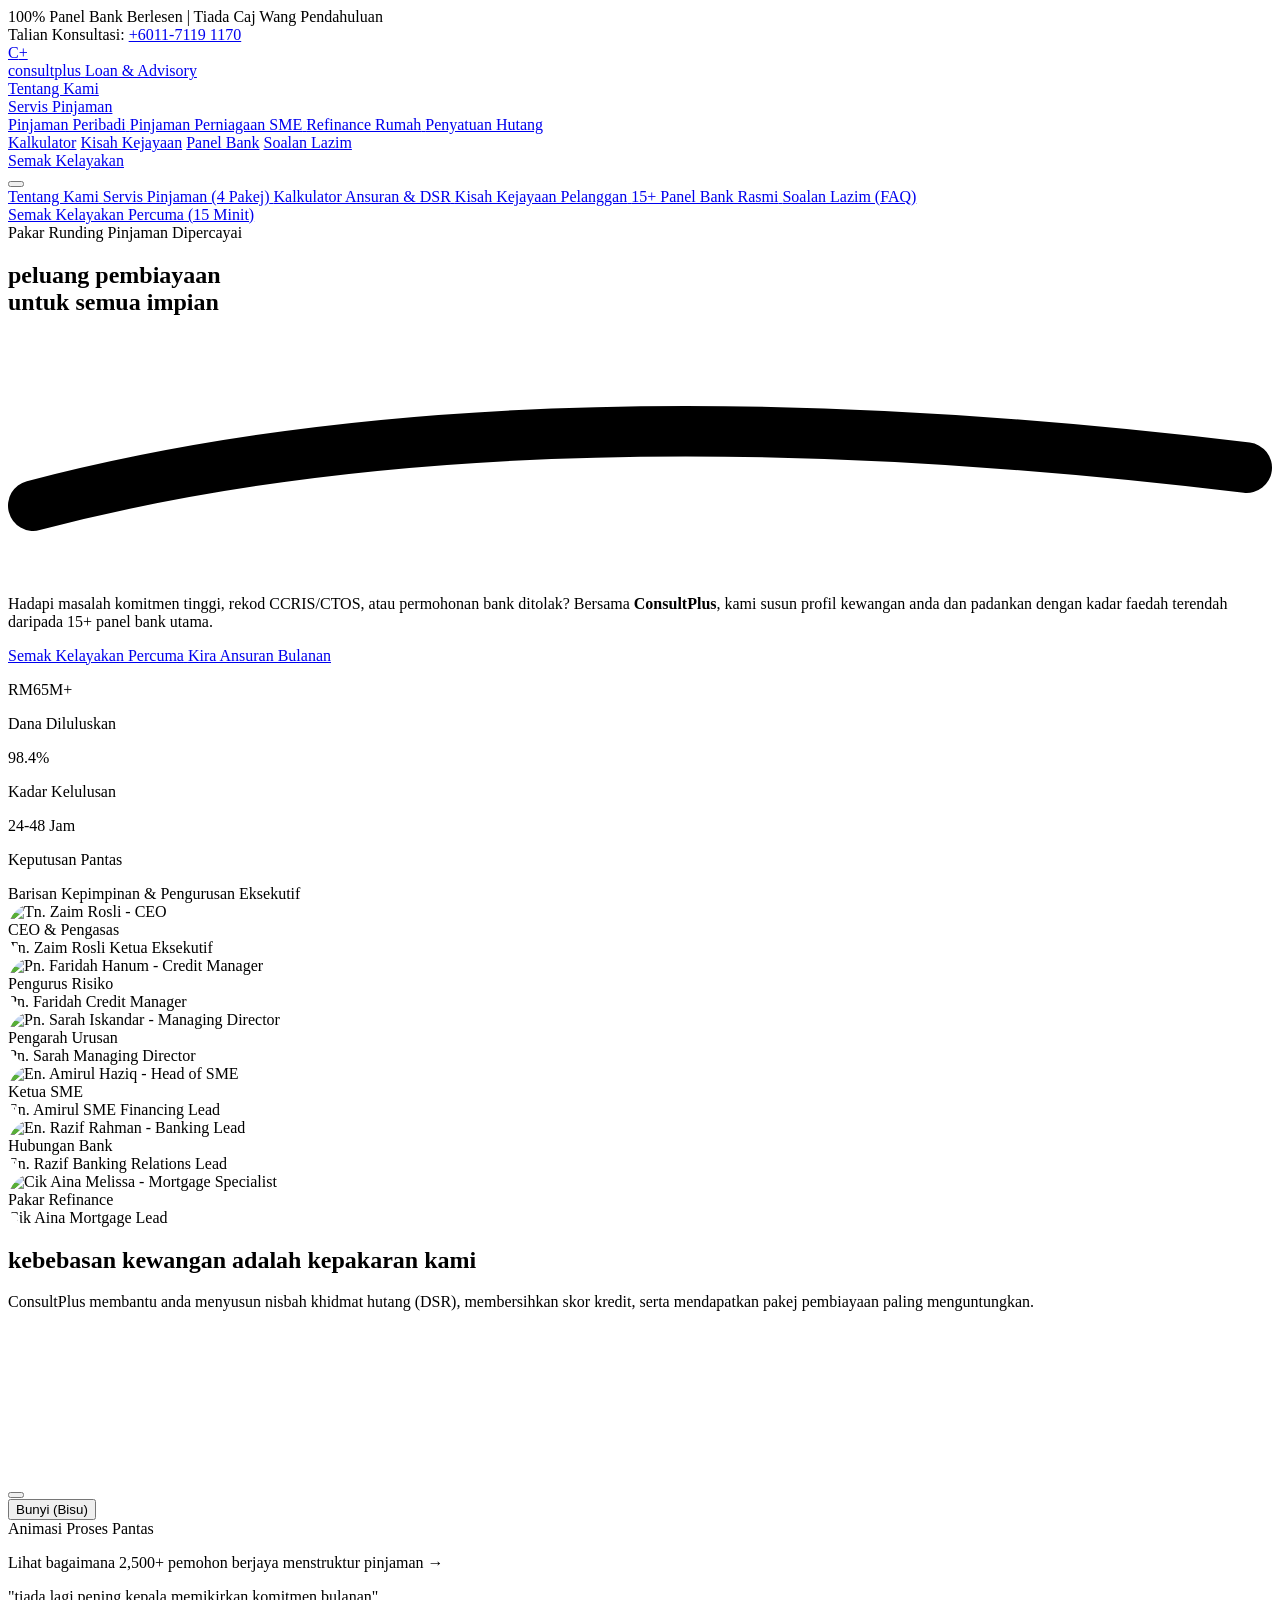
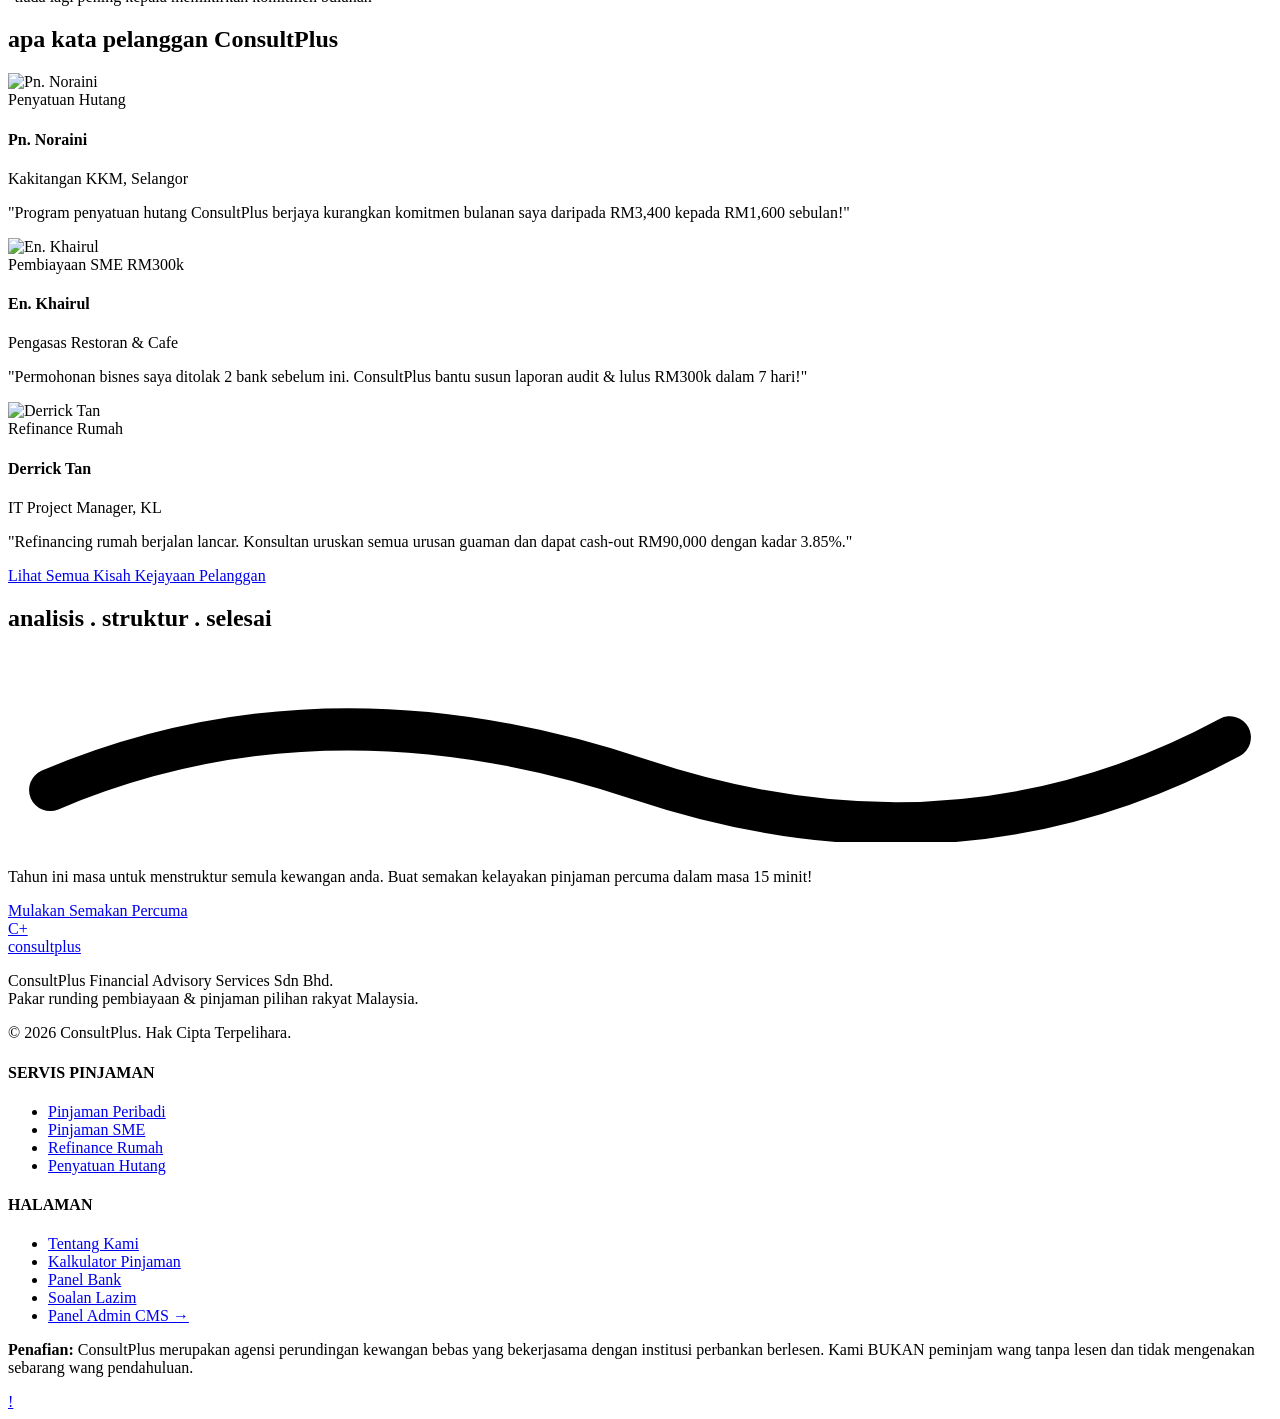
==== commit ce7030ac: "copy: update CTA banner headline to 'analisis . struktur . selesai'" ====
--- a/index.html
+++ b/index.html
@@ -509,9 +509,9 @@
   <section class="bg-brand-navyDeep py-16 sm:py-24 text-white relative overflow-hidden border-t border-white/10">
     <div class="max-w-4xl mx-auto px-4 sm:px-6 text-center relative z-10 space-y-6">
       <h2 class="font-display font-black text-3xl sm:text-5xl text-white">
-        rancang <span class="text-brand-yellow">.</span> lulus <span class="text-brand-yellow">.</span> 
+        analisis <span class="text-brand-yellow">.</span> struktur <span class="text-brand-yellow">.</span> 
         <span class="relative inline-block text-brand-yellow">
-          berkembang
+          selesai
           <svg class="absolute -bottom-2 left-0 w-full h-3 text-brand-yellow" viewBox="0 0 120 20" preserveAspectRatio="none">
             <path d="M4,15 Q30,4 60,14 T116,10" fill="none" stroke="currentColor" stroke-width="4" stroke-linecap="round"/>
           </svg>
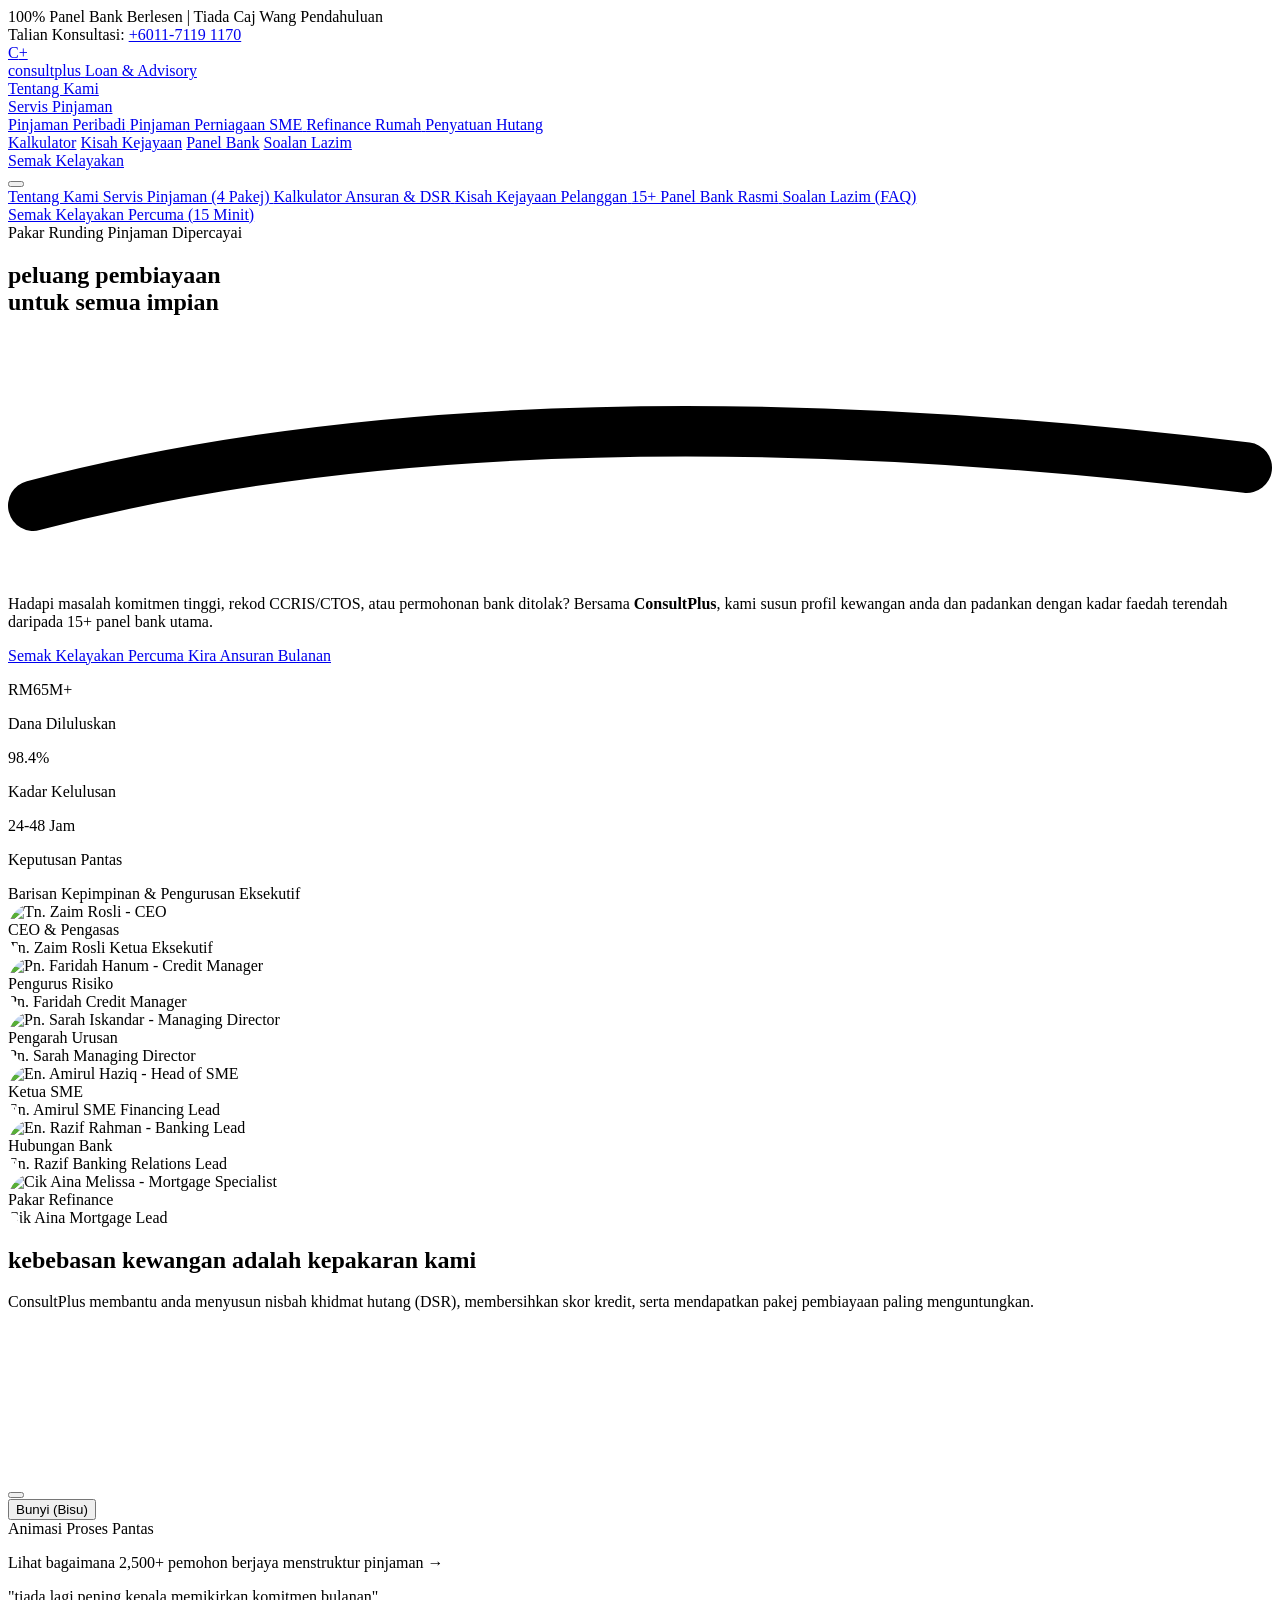
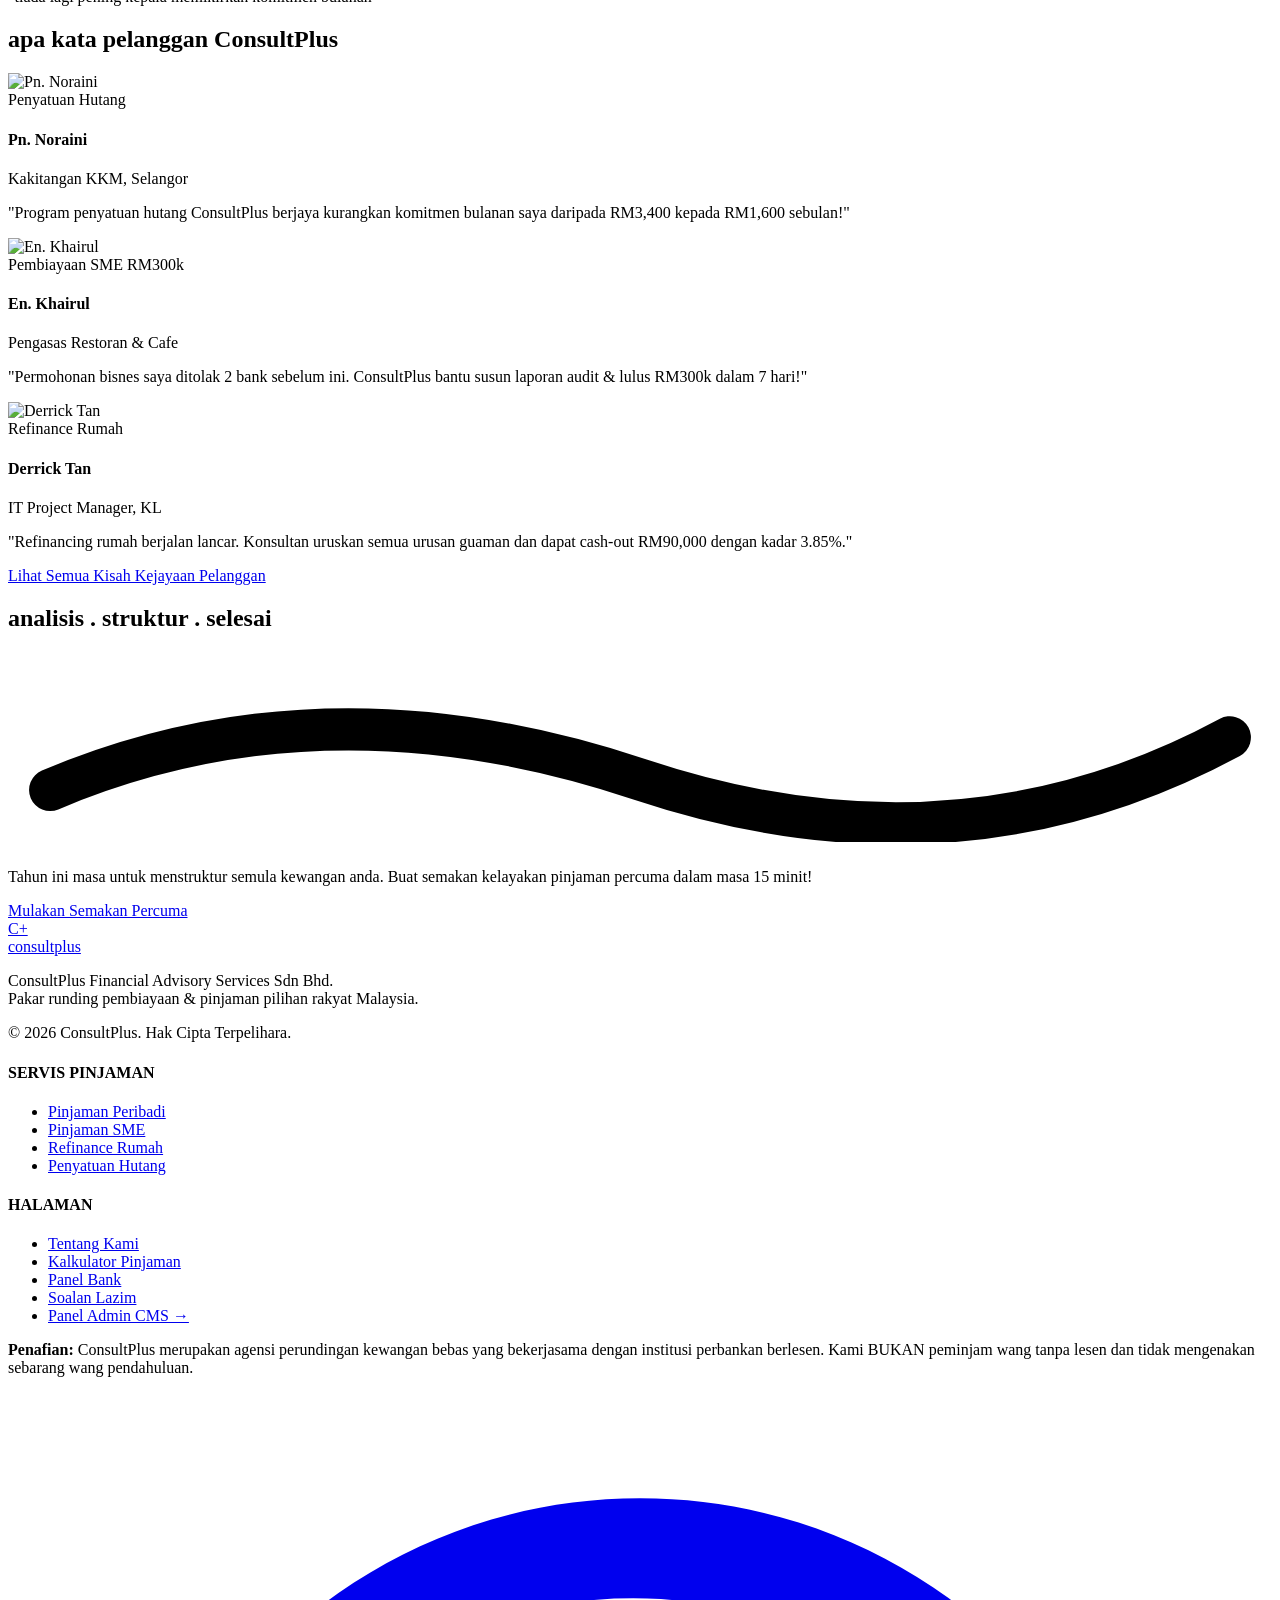
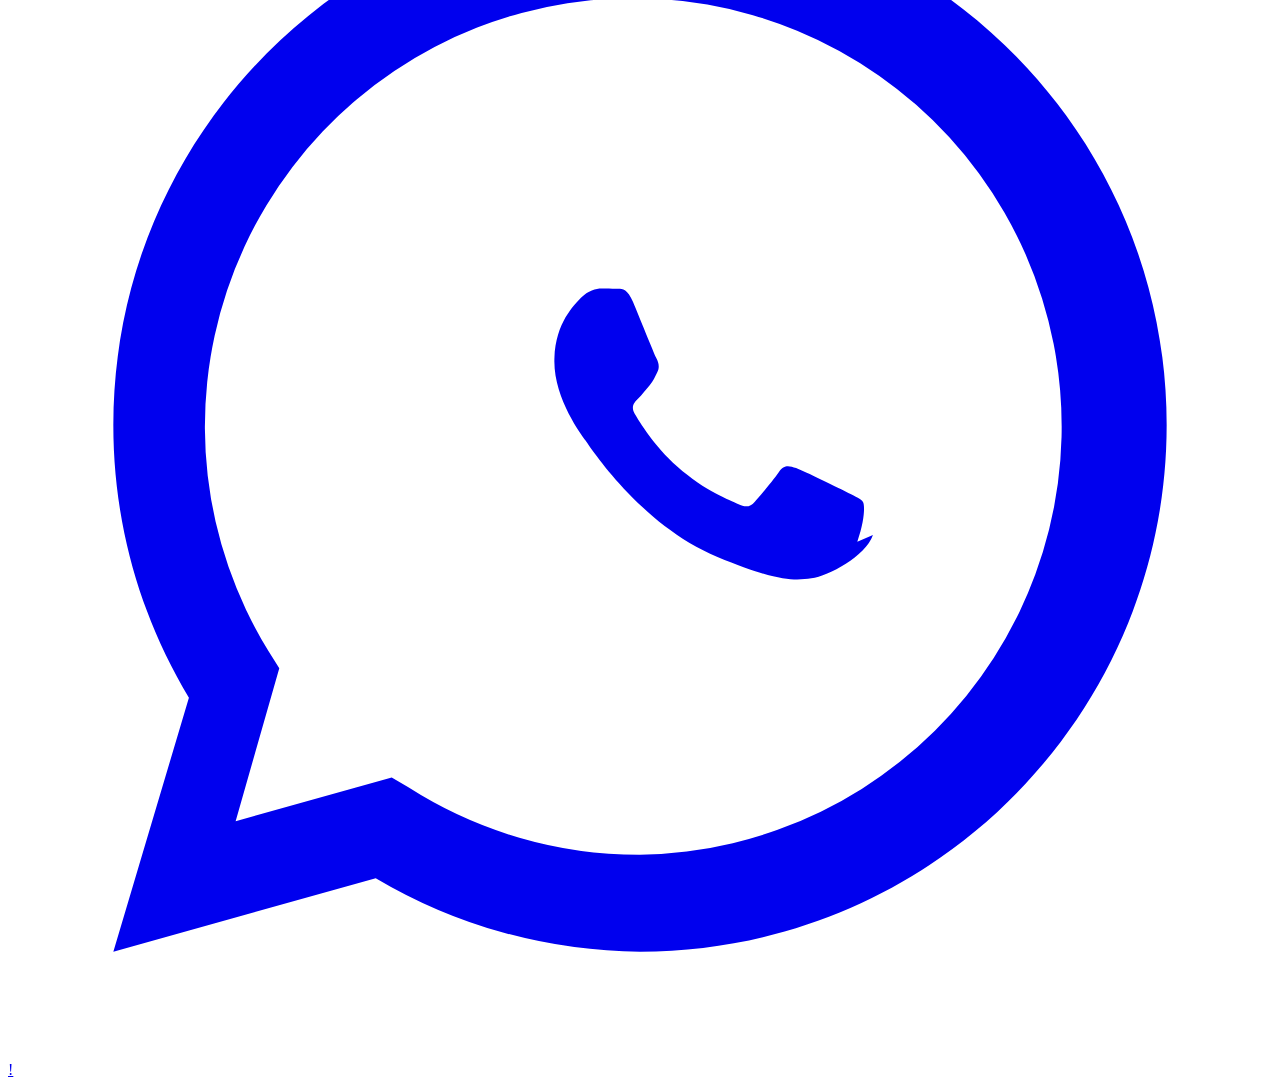
==== commit 5cfd088b: "style: replace floating WhatsApp button with official WhatsApp green brand color and vector logo" ====
--- a/index.html
+++ b/index.html
@@ -579,11 +579,13 @@
     </div>
   </footer>
 
-  <!-- FLOATING WHATSAPP BUTTON -->
+  <!-- FLOATING WHATSAPP BUTTON (Official WhatsApp Green & Logo) -->
   <div class="fixed bottom-4 right-4 sm:bottom-6 sm:right-6 z-50">
-    <a id="floatingWhatsAppBtn" href="https://wa.me/601171191170?text=Hai%20ConsultPlus,%20saya%20ingin%20buat%20semakan%20kelayakan%20pinjaman%20percuma." target="_blank" rel="noopener noreferrer" class="w-12 h-12 sm:w-14 sm:h-14 rounded-full bg-brand-yellow hover:bg-brand-yellowHover text-brand-navyDeep shadow-2xl flex items-center justify-center hover:scale-110 active:scale-95 transition-all group relative">
-      <i data-lucide="message-circle" class="w-6 h-6 sm:w-7 sm:h-7 fill-brand-navyDeep"></i>
-      <span class="absolute -top-1 -right-1 w-3.5 h-3.5 sm:w-4 sm:h-4 bg-emerald-500 rounded-full border-2 border-white flex items-center justify-center text-[8px] sm:text-[9px] text-white font-bold animate-pulse">!</span>
+    <a id="floatingWhatsAppBtn" href="https://wa.me/601171191170?text=Hai%20ConsultPlus,%20saya%20ingin%20buat%20semakan%20kelayakan%20pinjaman%20percuma." target="_blank" rel="noopener noreferrer" class="w-13 h-13 sm:w-14 sm:h-14 rounded-full bg-[#25D366] hover:bg-[#20bd5a] text-white shadow-2xl flex items-center justify-center hover:scale-110 active:scale-95 transition-all group relative border-2 border-white/90 shadow-emerald-700/40 p-2.5" title="WhatsApp Kami">
+      <svg class="w-7 h-7 sm:w-8 sm:h-8 fill-white" viewBox="0 0 24 24" fill="currentColor">
+        <path fill-rule="evenodd" clip-rule="evenodd" d="M12 2C6.477 2 2 6.477 2 12c0 1.892.524 3.662 1.435 5.178L2 22l4.982-1.396A9.956 9.956 0 0012 22c5.523 0 10-4.477 10-10S17.523 2 12 2zm0 18.162a8.125 8.125 0 01-4.398-1.282l-.316-.188-2.964.83.829-2.902-.206-.328A8.134 8.134 0 1112 20.162zm4.423-6.074c-.144.405-.837.774-1.17.824-.312.045-.634.07-1.782-.406-1.467-.608-2.433-2.112-2.505-2.21-.073-.098-.592-.787-.592-1.5 0-.714.372-1.066.505-1.21.132-.144.29-.18.387-.18.097 0 .193.001.277.005.088.004.206-.033.323.247.121.291.413 1.01.45 1.084.037.073.061.16.012.257-.048.097-.073.159-.144.244-.073.084-.153.188-.218.252-.073.072-.148.15-.064.295.084.144.372.613.799.993.551.49 1.014.642 1.159.715.144.073.23.061.316-.037.085-.097.365-.424.462-.57.097-.145.194-.121.326-.073.133.048.847.399.992.472.145.073.242.109.278.17.036.06.036.35-.108.755z"/>
+      </svg>
+      <span class="absolute -top-1 -right-1 w-3.5 h-3.5 sm:w-4 sm:h-4 bg-emerald-400 rounded-full border-2 border-white flex items-center justify-center text-[8px] sm:text-[9px] text-white font-bold animate-pulse">!</span>
     </a>
   </div>
 
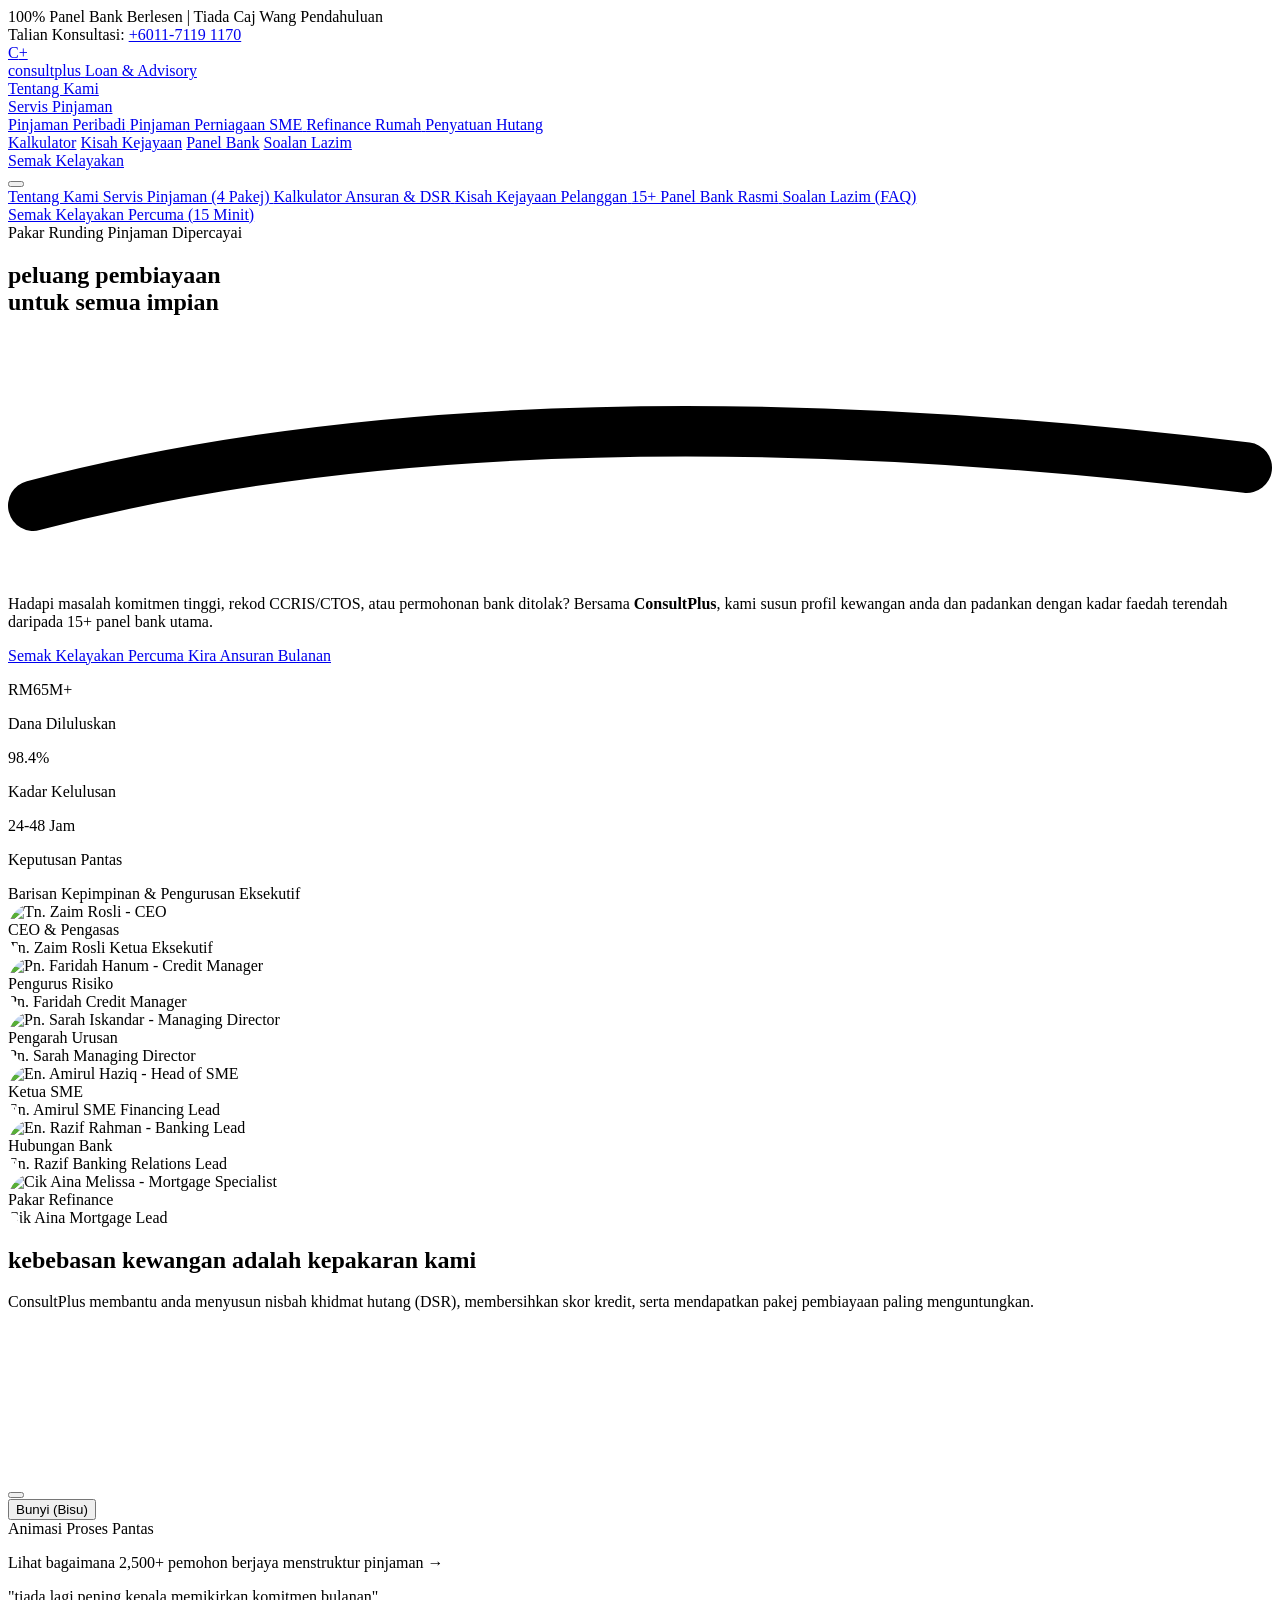
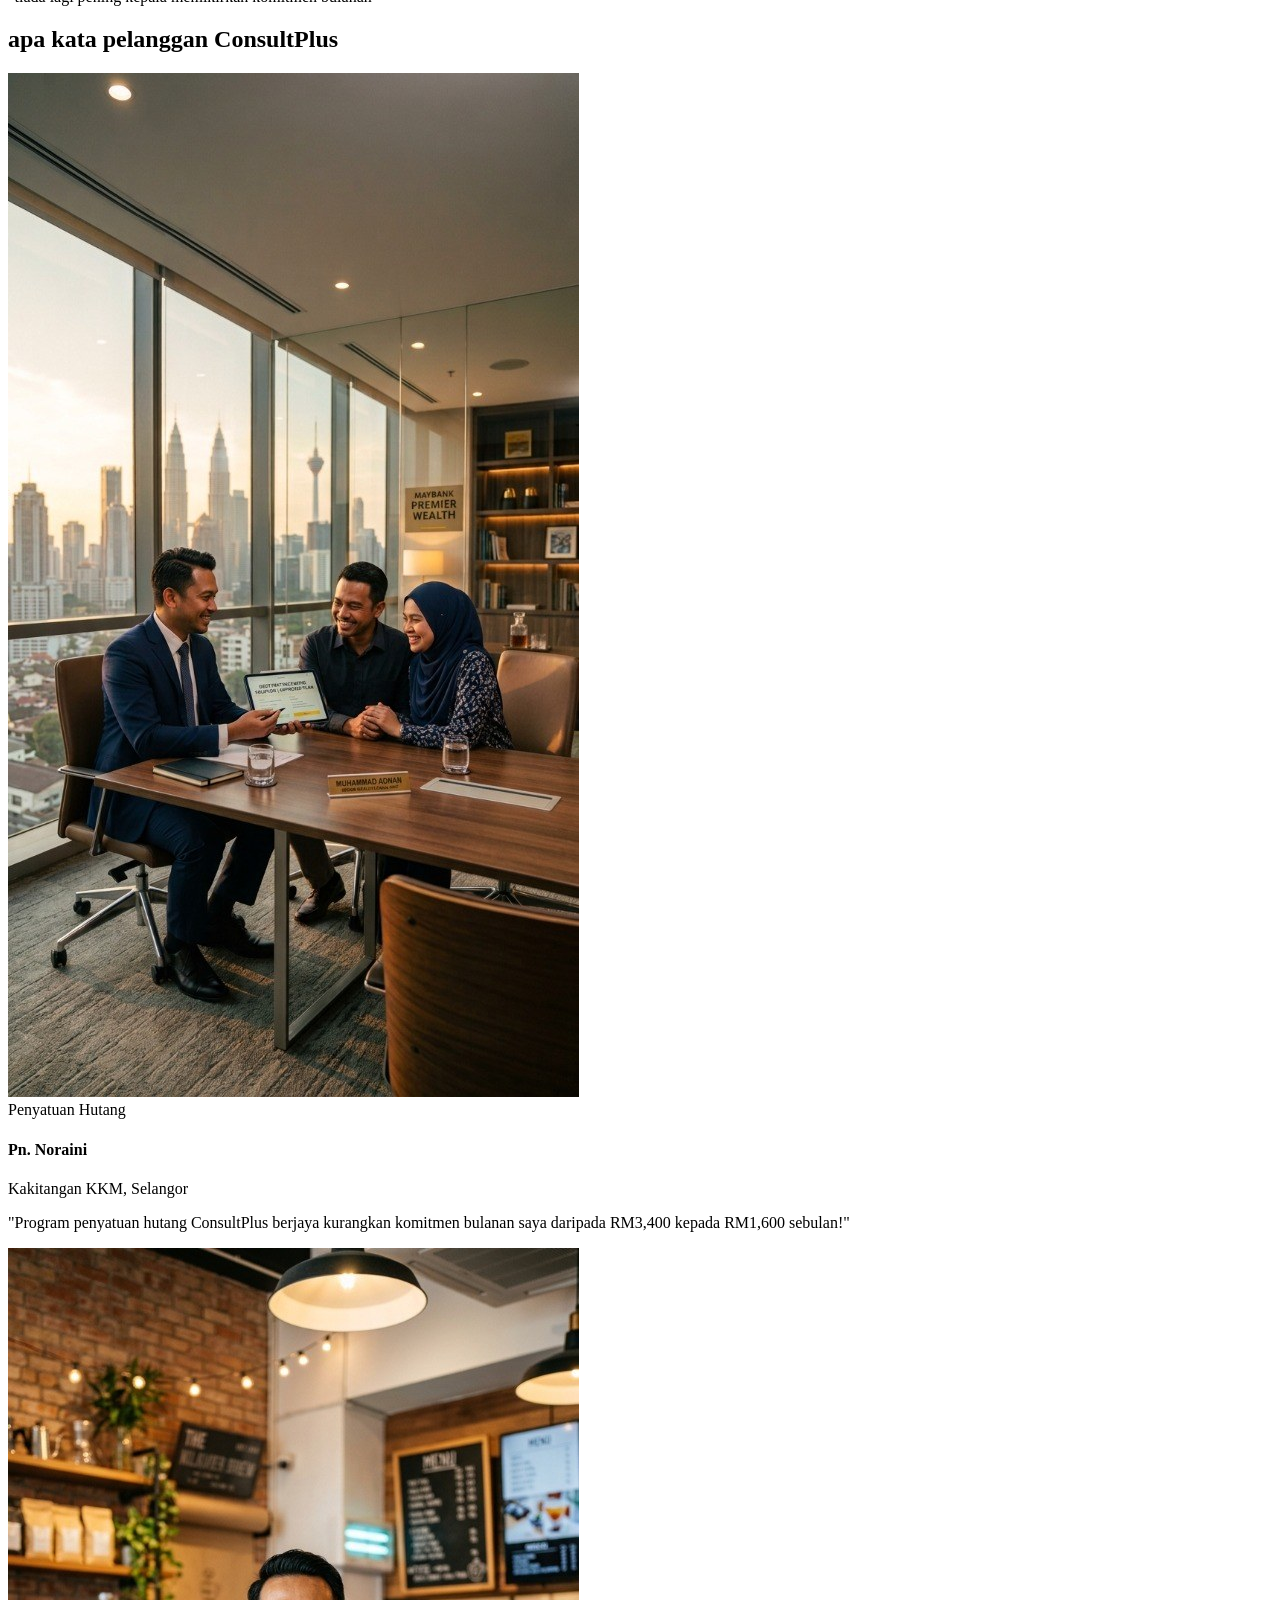
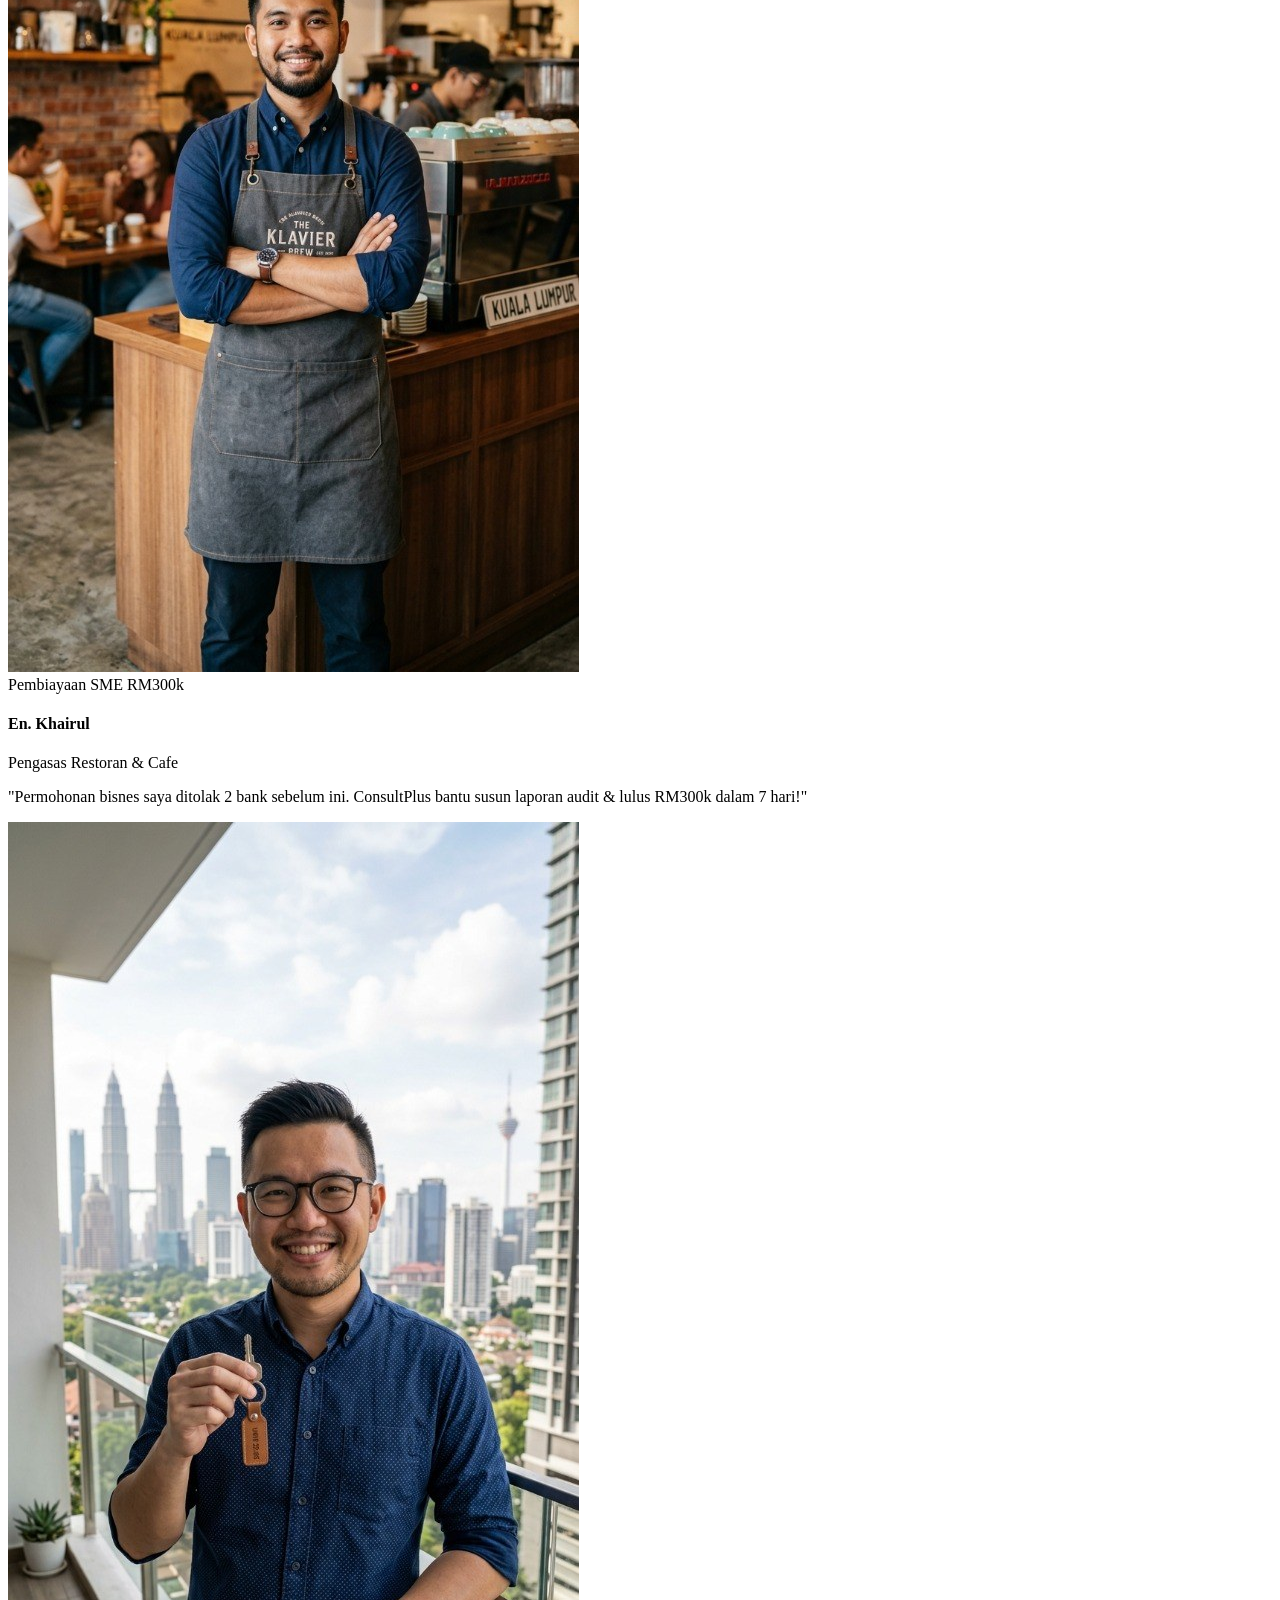
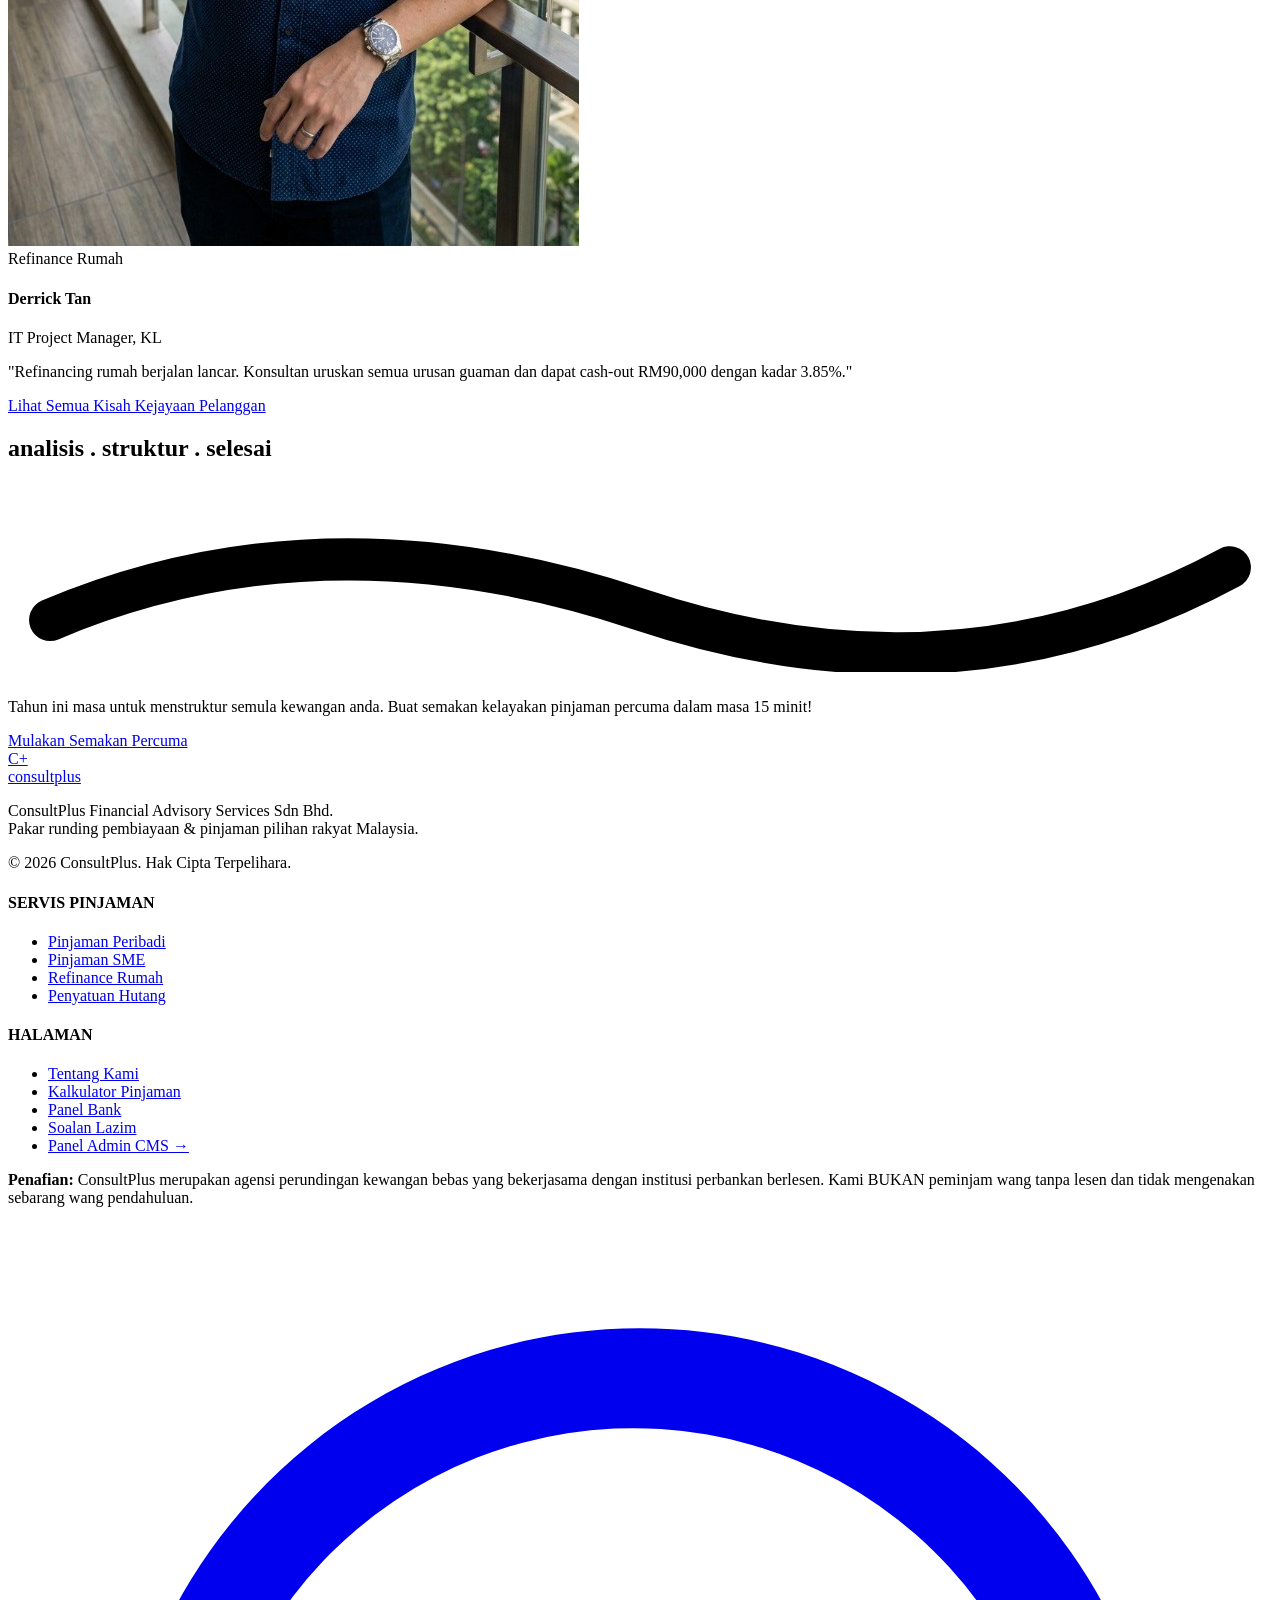
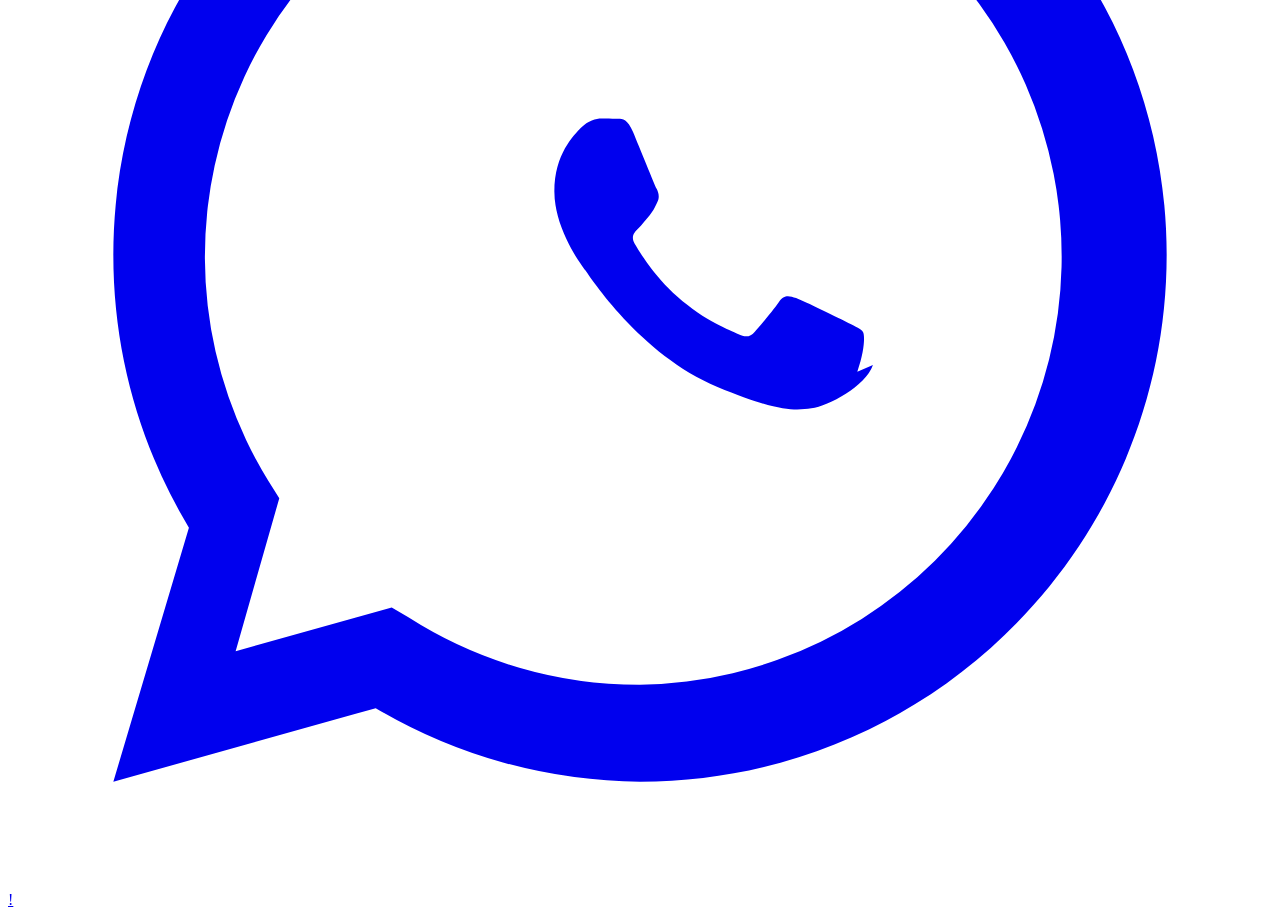
==== commit 55527f0b: "feat: embed authentic Malaysian customer success photos for Pn. Noraini, En. Khairul, and Derrick Ta" ====
--- a/index.html
+++ b/index.html
@@ -438,7 +438,7 @@
         <!-- Card 1 -->
         <div class="relative group">
           <div class="rounded-t-3xl rounded-b-2xl overflow-hidden bg-brand-navyCard aspect-[4/3] sm:aspect-[4/4] relative shadow-lg">
-            <img src="https://images.unsplash.com/photo-1580894732444-8ecded7900cd?auto=format&fit=crop&w=700&q=80" alt="Pn. Noraini" class="w-full h-full object-cover" />
+            <img src="/assets/images/testi-noraini.jpg" alt="Pn. Noraini" class="w-full h-full object-cover object-top" />
             <div class="absolute top-3 right-3 bg-brand-yellow text-brand-navyDeep font-bold text-[9px] sm:text-[10px] px-2.5 py-0.5 rounded-full">Penyatuan Hutang</div>
           </div>
           <div class="relative -mt-8 sm:-mt-10 mx-2 sm:mx-3 bg-white text-brand-navy p-4 sm:p-5 rounded-2xl shadow-xl">
@@ -458,7 +458,7 @@
         <!-- Card 2 -->
         <div class="relative group">
           <div class="rounded-t-3xl rounded-b-2xl overflow-hidden bg-brand-navyCard aspect-[4/3] sm:aspect-[4/4] relative shadow-lg">
-            <img src="https://images.unsplash.com/photo-1558222218-b7b54eede3f3?auto=format&fit=crop&w=700&q=80" alt="En. Khairul" class="w-full h-full object-cover" />
+            <img src="/assets/images/testi-khairul.jpg" alt="En. Khairul" class="w-full h-full object-cover object-top" />
             <div class="absolute top-3 right-3 bg-brand-yellow text-brand-navyDeep font-bold text-[9px] sm:text-[10px] px-2.5 py-0.5 rounded-full">Pembiayaan SME RM300k</div>
           </div>
           <div class="relative -mt-8 sm:-mt-10 mx-2 sm:mx-3 bg-white text-brand-navy p-4 sm:p-5 rounded-2xl shadow-xl">
@@ -478,7 +478,7 @@
         <!-- Card 3 -->
         <div class="relative group">
           <div class="rounded-t-3xl rounded-b-2xl overflow-hidden bg-brand-navyCard aspect-[4/3] sm:aspect-[4/4] relative shadow-lg">
-            <img src="https://images.unsplash.com/photo-1507679799987-c73779587ccf?auto=format&fit=crop&w=700&q=80" alt="Derrick Tan" class="w-full h-full object-cover" />
+            <img src="/assets/images/testi-derrick.jpg" alt="Derrick Tan" class="w-full h-full object-cover object-top" />
             <div class="absolute top-3 right-3 bg-brand-yellow text-brand-navyDeep font-bold text-[9px] sm:text-[10px] px-2.5 py-0.5 rounded-full">Refinance Rumah</div>
           </div>
           <div class="relative -mt-8 sm:-mt-10 mx-2 sm:mx-3 bg-white text-brand-navy p-4 sm:p-5 rounded-2xl shadow-xl">
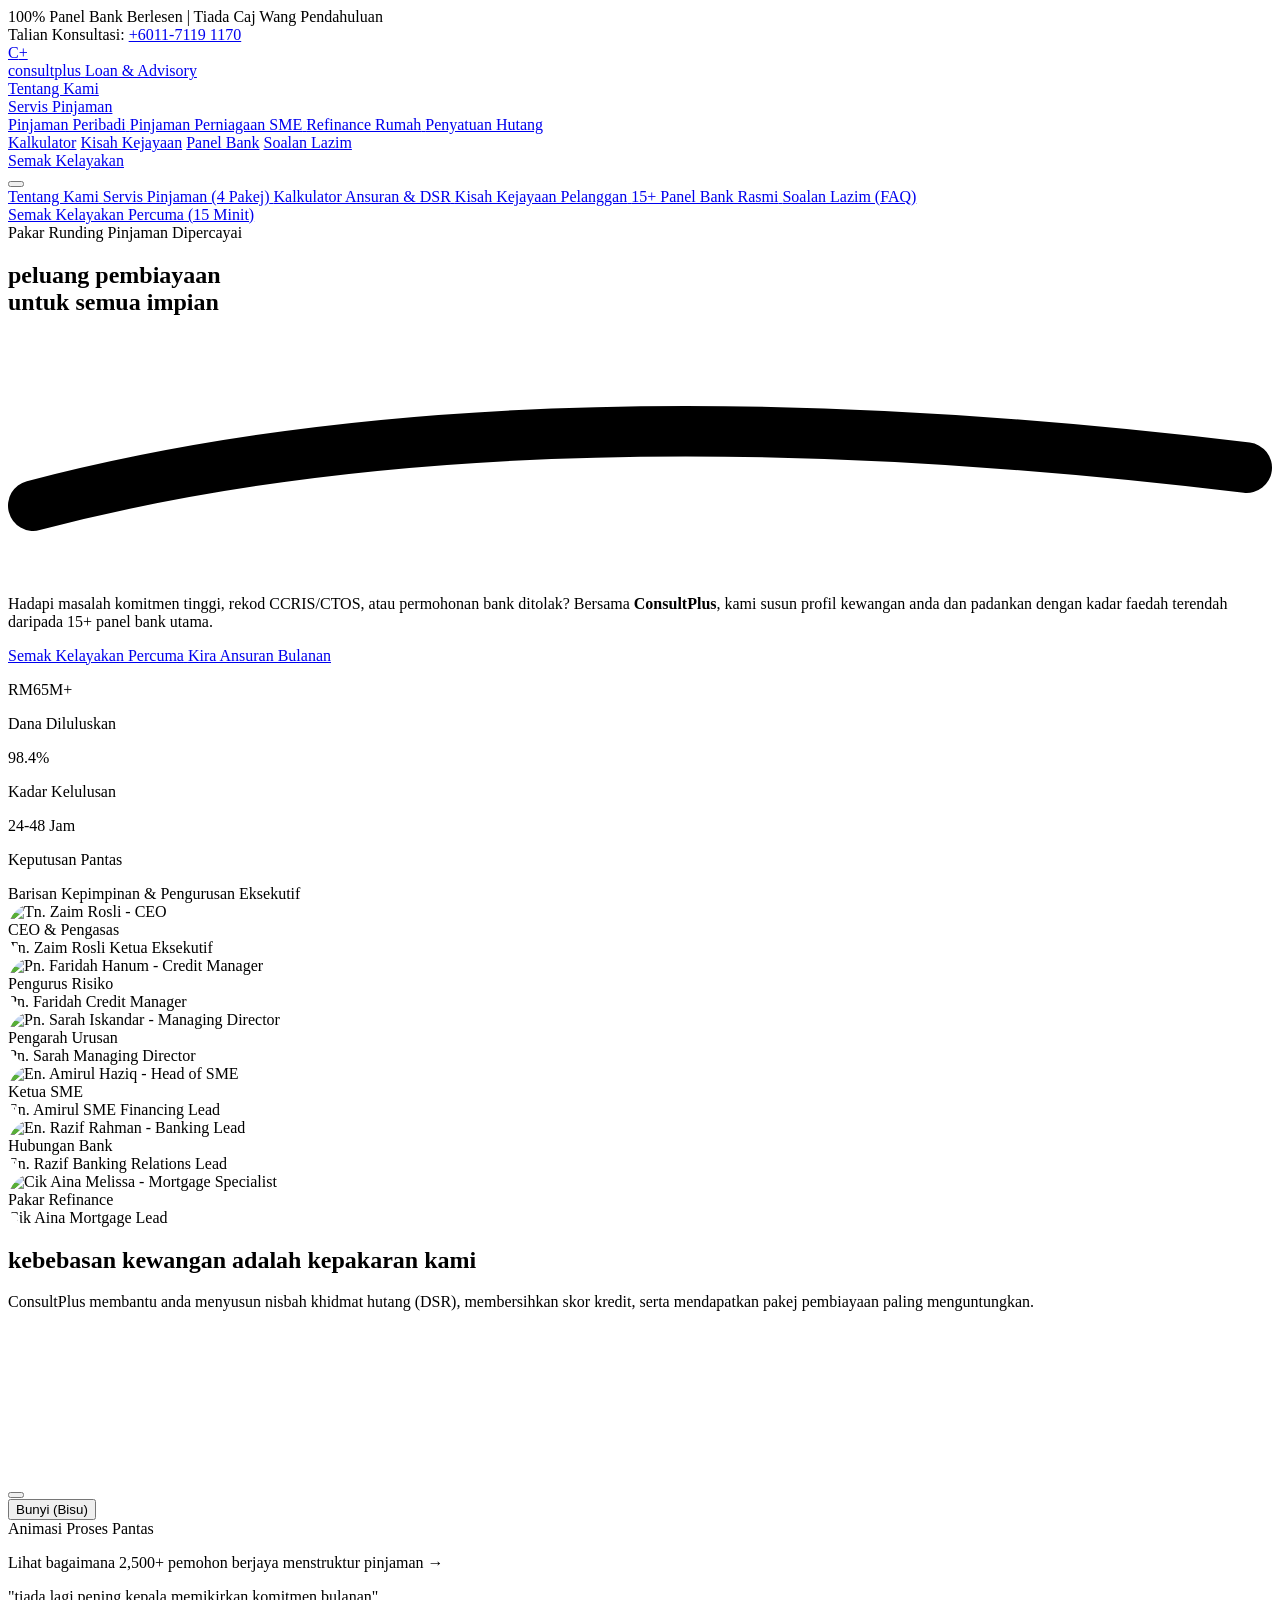
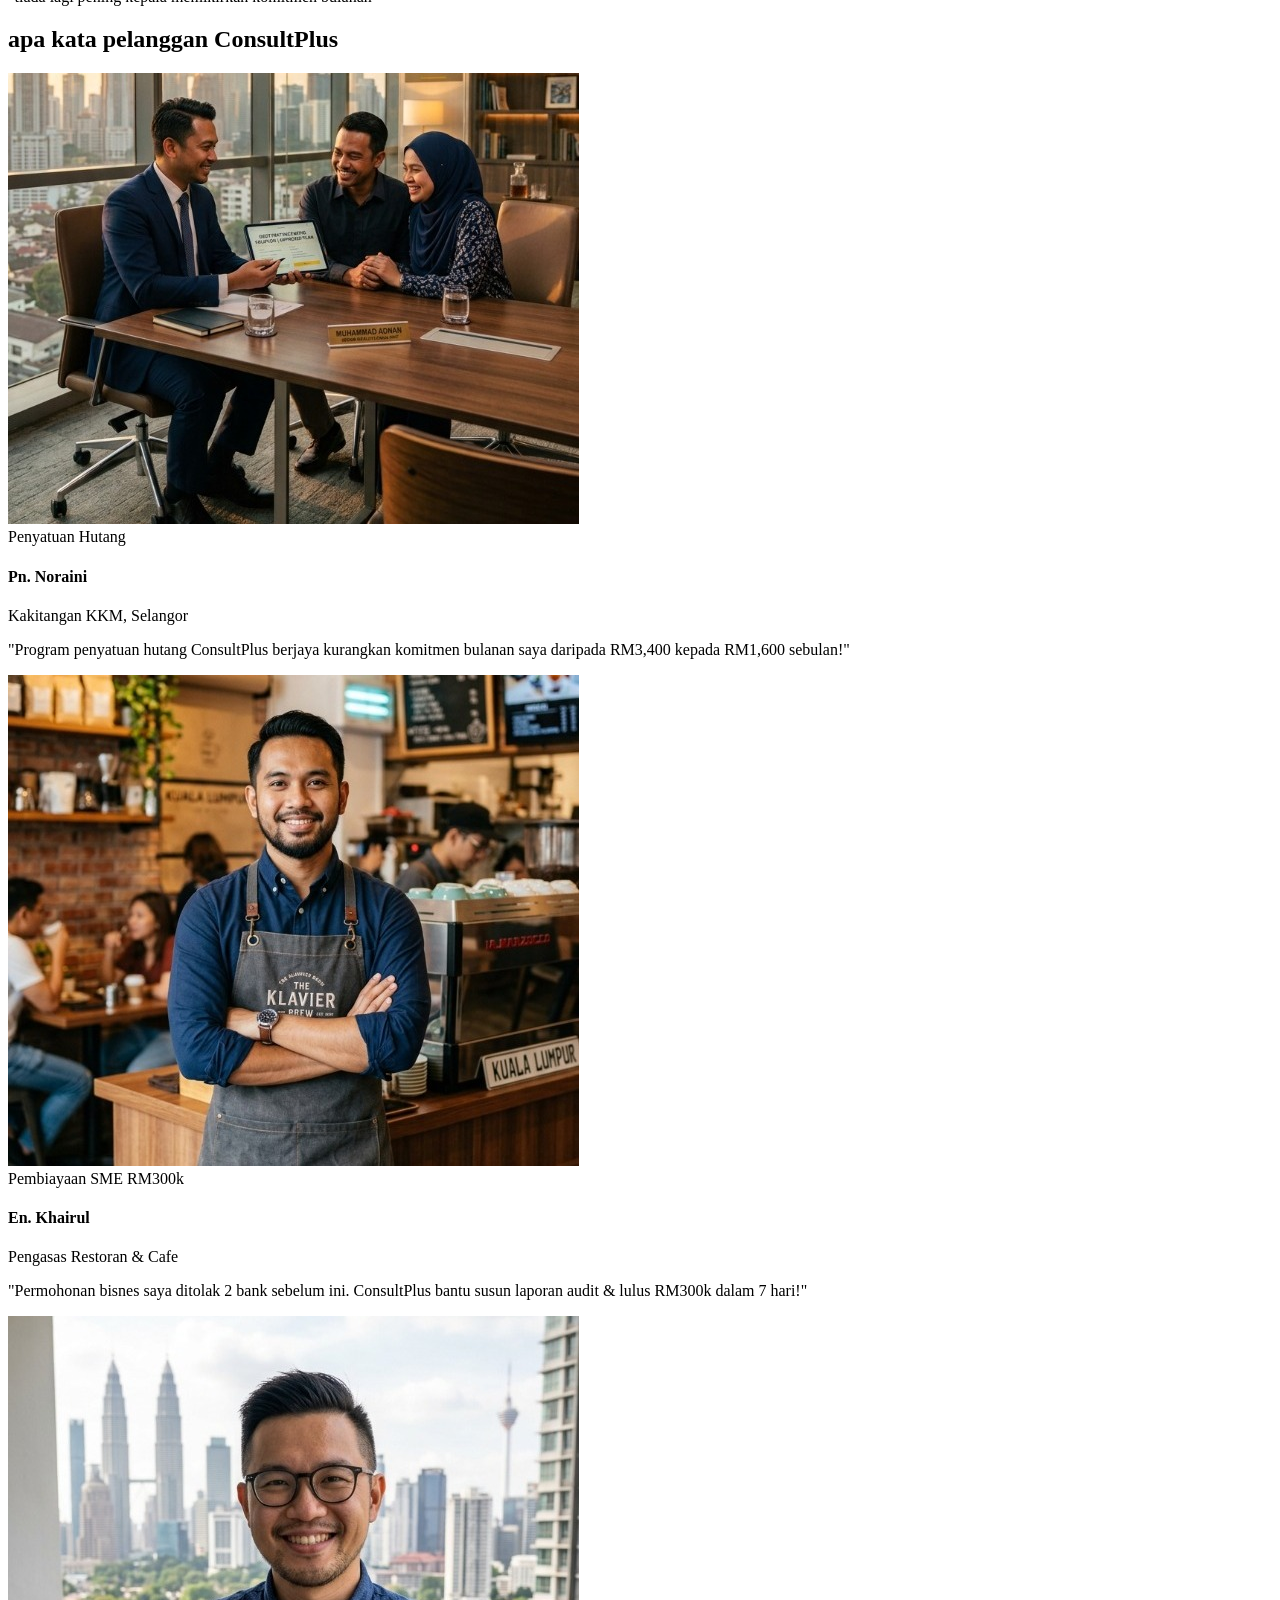
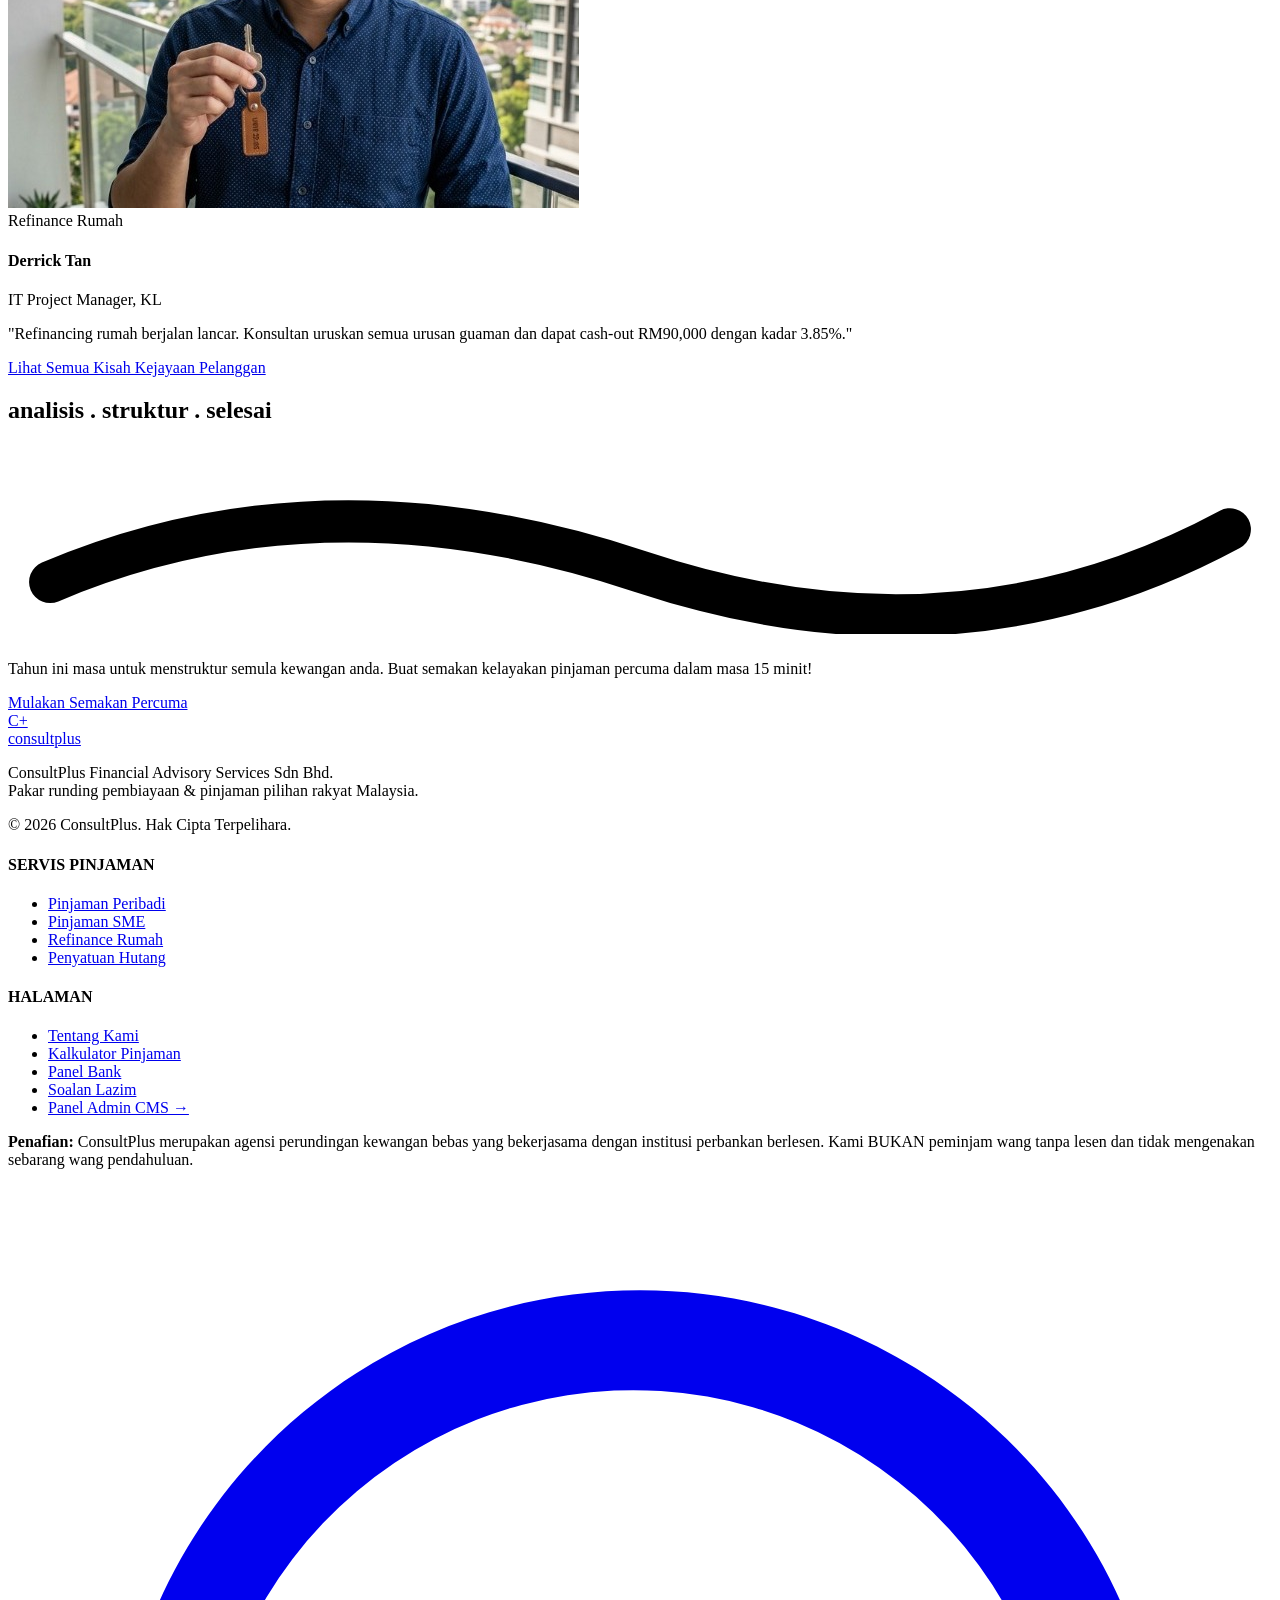
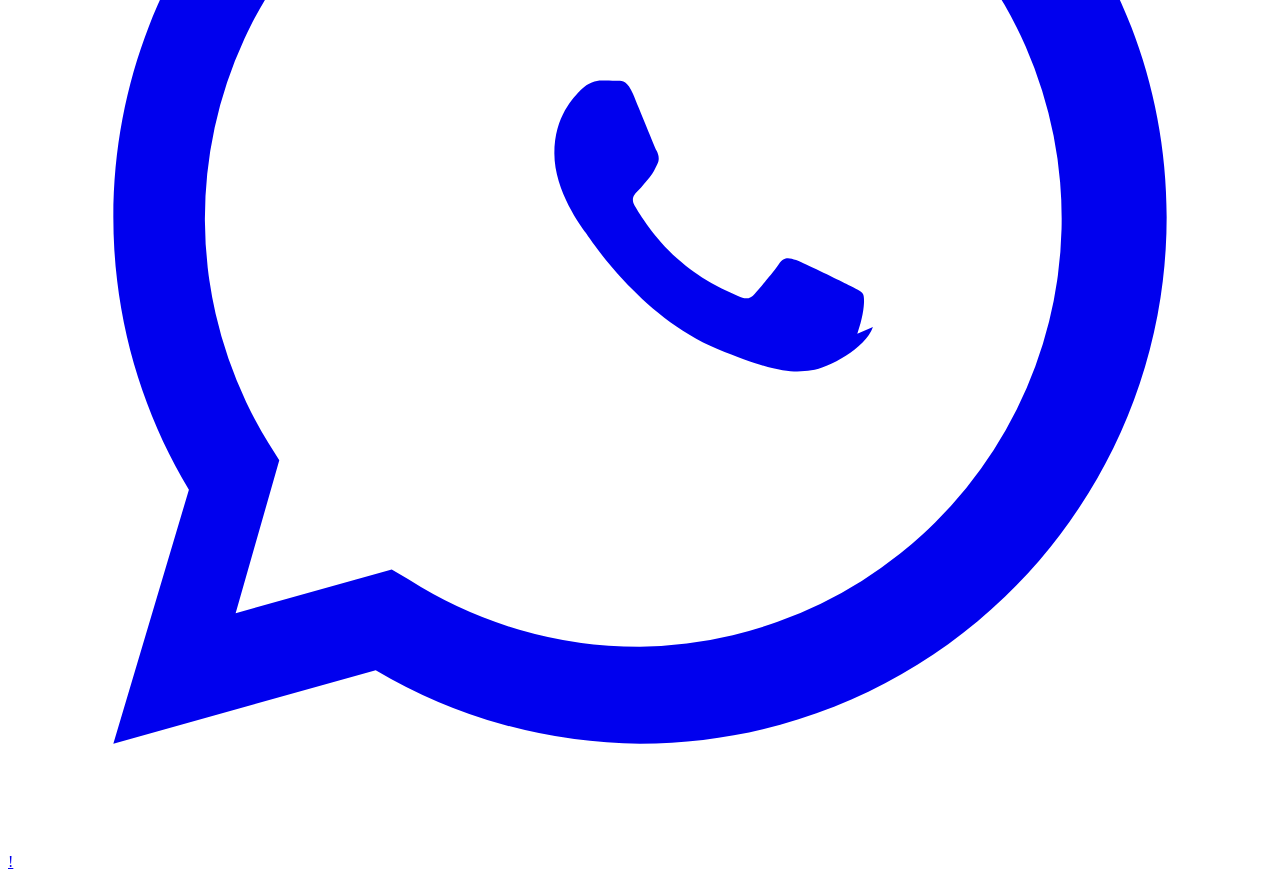
==== commit d567c16b: "fix: crop and center Pn. Noraini and testimonial photos for perfect facial focus in cards" ====
--- a/index.html
+++ b/index.html
@@ -438,7 +438,7 @@
         <!-- Card 1 -->
         <div class="relative group">
           <div class="rounded-t-3xl rounded-b-2xl overflow-hidden bg-brand-navyCard aspect-[4/3] sm:aspect-[4/4] relative shadow-lg">
-            <img src="/assets/images/testi-noraini.jpg" alt="Pn. Noraini" class="w-full h-full object-cover object-top" />
+            <img src="/assets/images/testi-noraini.jpg" alt="Pn. Noraini" class="w-full h-full object-cover object-center" />
             <div class="absolute top-3 right-3 bg-brand-yellow text-brand-navyDeep font-bold text-[9px] sm:text-[10px] px-2.5 py-0.5 rounded-full">Penyatuan Hutang</div>
           </div>
           <div class="relative -mt-8 sm:-mt-10 mx-2 sm:mx-3 bg-white text-brand-navy p-4 sm:p-5 rounded-2xl shadow-xl">
@@ -458,7 +458,7 @@
         <!-- Card 2 -->
         <div class="relative group">
           <div class="rounded-t-3xl rounded-b-2xl overflow-hidden bg-brand-navyCard aspect-[4/3] sm:aspect-[4/4] relative shadow-lg">
-            <img src="/assets/images/testi-khairul.jpg" alt="En. Khairul" class="w-full h-full object-cover object-top" />
+            <img src="/assets/images/testi-khairul.jpg" alt="En. Khairul" class="w-full h-full object-cover object-center" />
             <div class="absolute top-3 right-3 bg-brand-yellow text-brand-navyDeep font-bold text-[9px] sm:text-[10px] px-2.5 py-0.5 rounded-full">Pembiayaan SME RM300k</div>
           </div>
           <div class="relative -mt-8 sm:-mt-10 mx-2 sm:mx-3 bg-white text-brand-navy p-4 sm:p-5 rounded-2xl shadow-xl">
@@ -478,7 +478,7 @@
         <!-- Card 3 -->
         <div class="relative group">
           <div class="rounded-t-3xl rounded-b-2xl overflow-hidden bg-brand-navyCard aspect-[4/3] sm:aspect-[4/4] relative shadow-lg">
-            <img src="/assets/images/testi-derrick.jpg" alt="Derrick Tan" class="w-full h-full object-cover object-top" />
+            <img src="/assets/images/testi-derrick.jpg" alt="Derrick Tan" class="w-full h-full object-cover object-center" />
             <div class="absolute top-3 right-3 bg-brand-yellow text-brand-navyDeep font-bold text-[9px] sm:text-[10px] px-2.5 py-0.5 rounded-full">Refinance Rumah</div>
           </div>
           <div class="relative -mt-8 sm:-mt-10 mx-2 sm:mx-3 bg-white text-brand-navy p-4 sm:p-5 rounded-2xl shadow-xl">
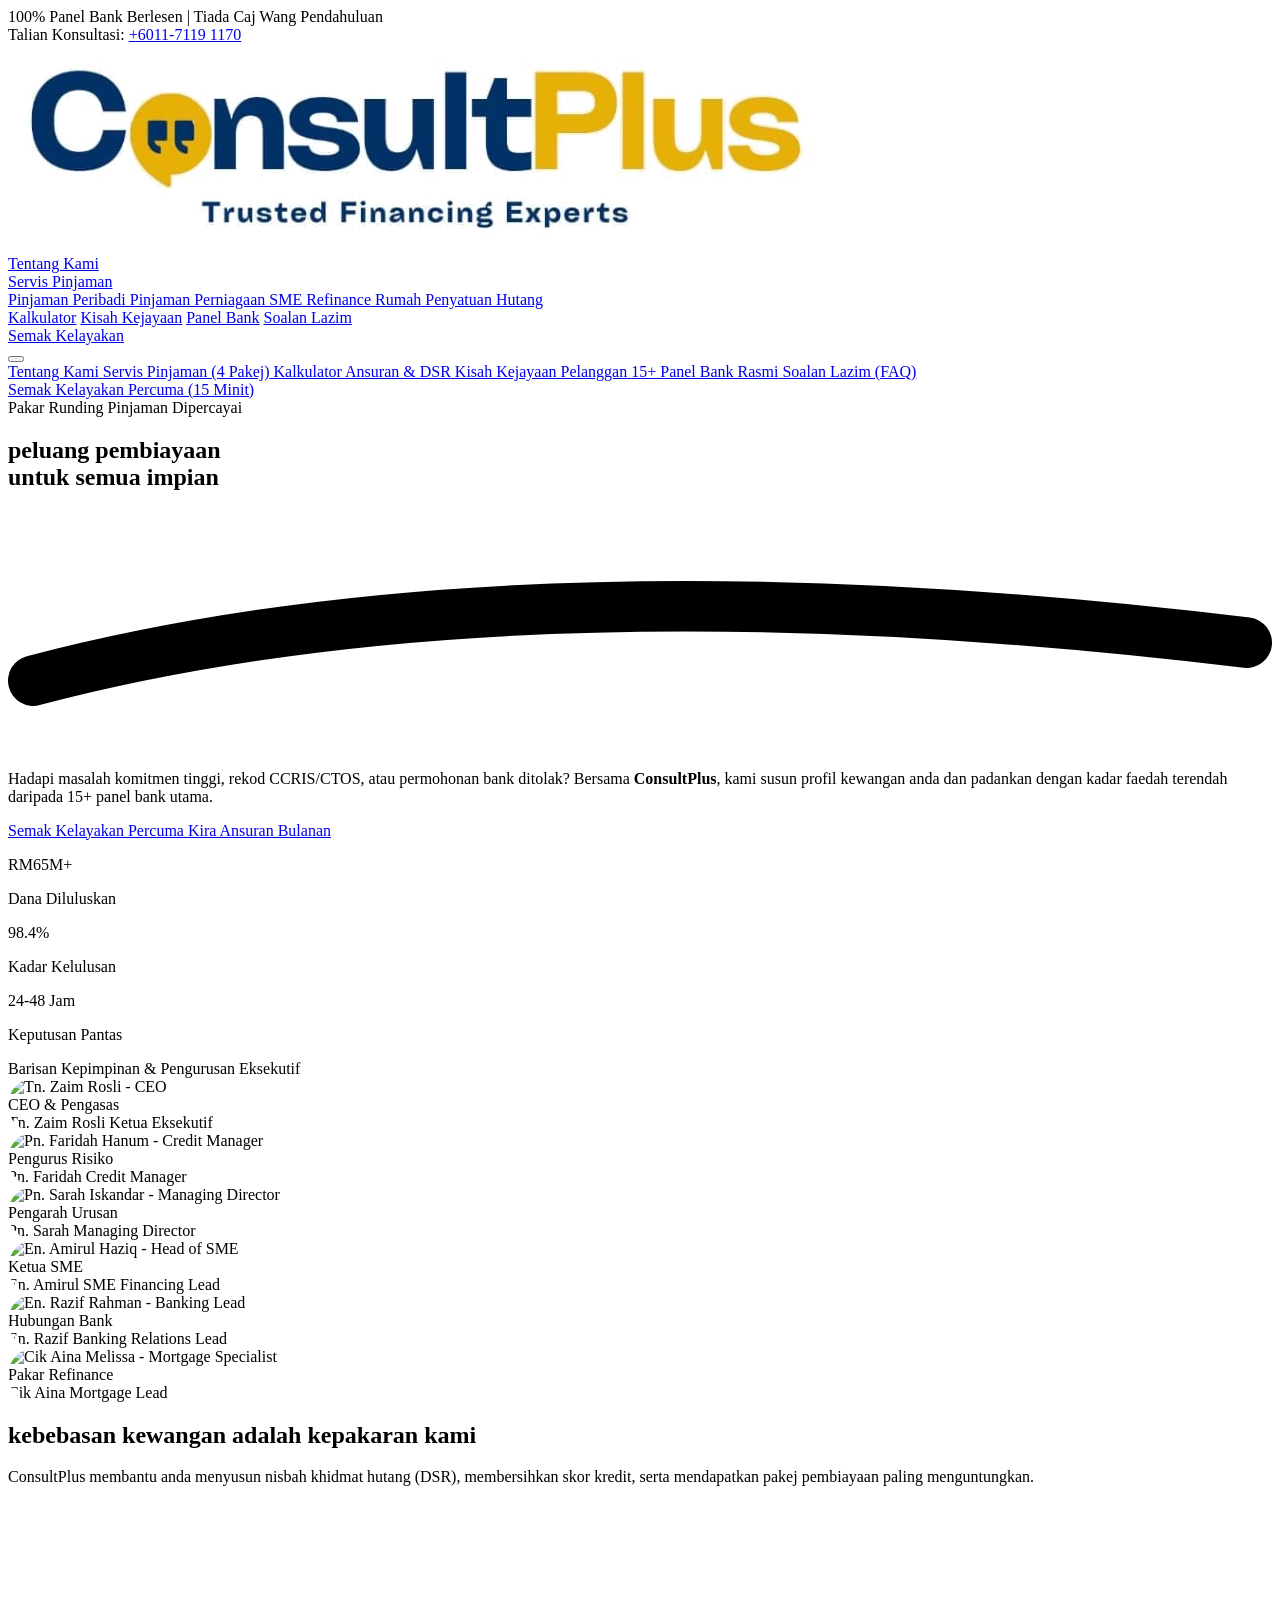
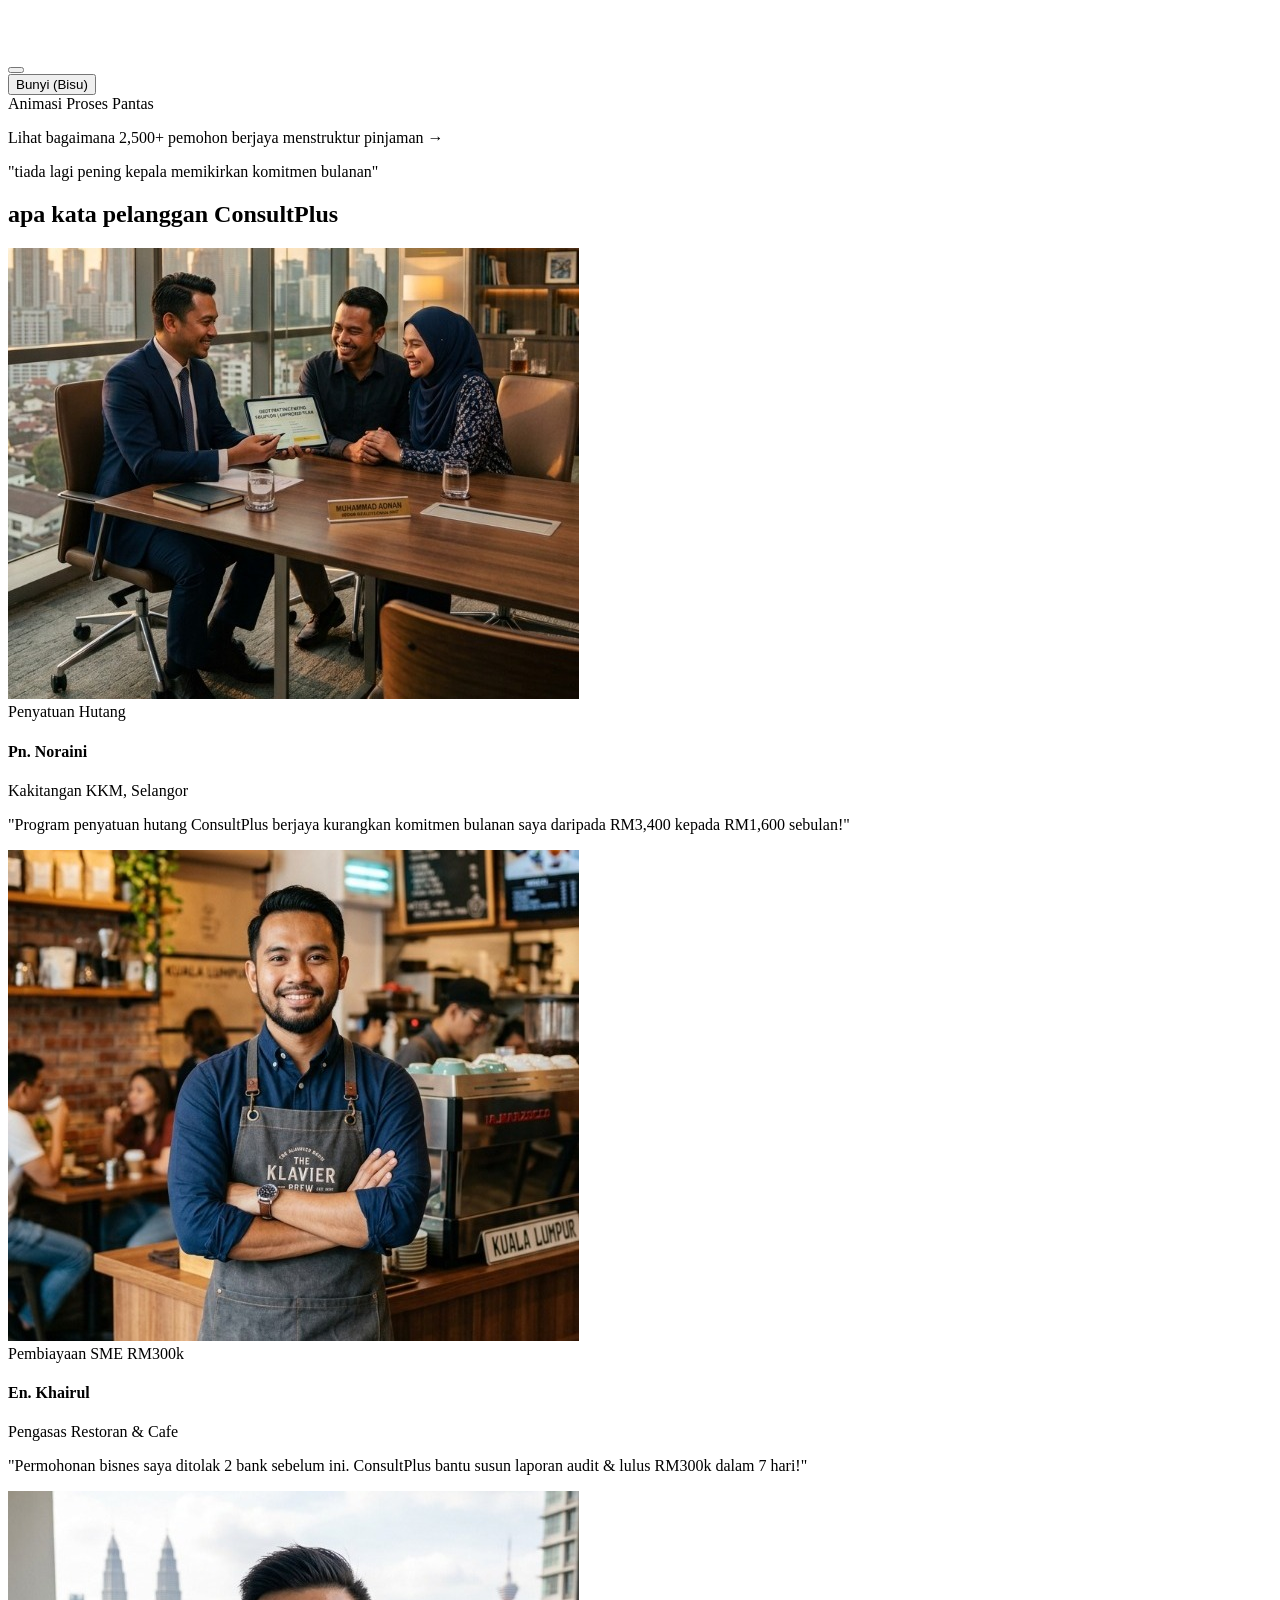
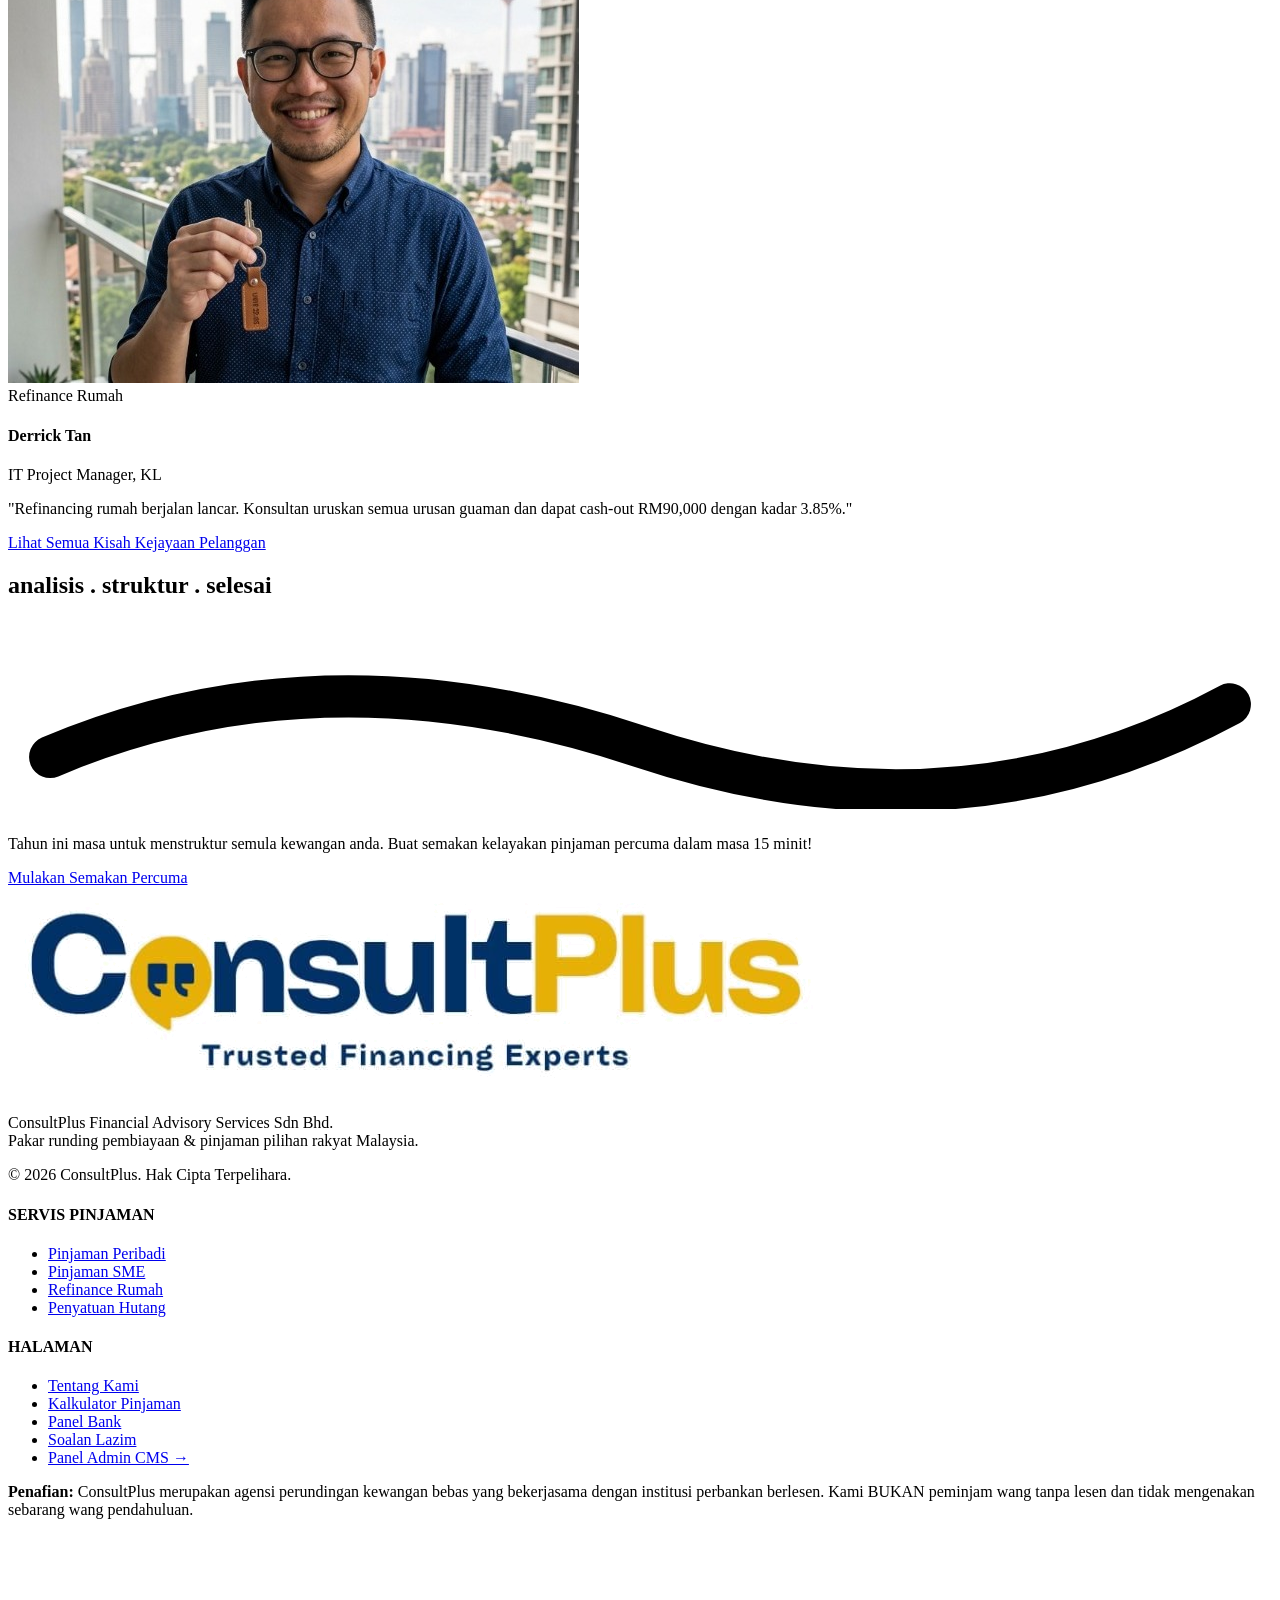
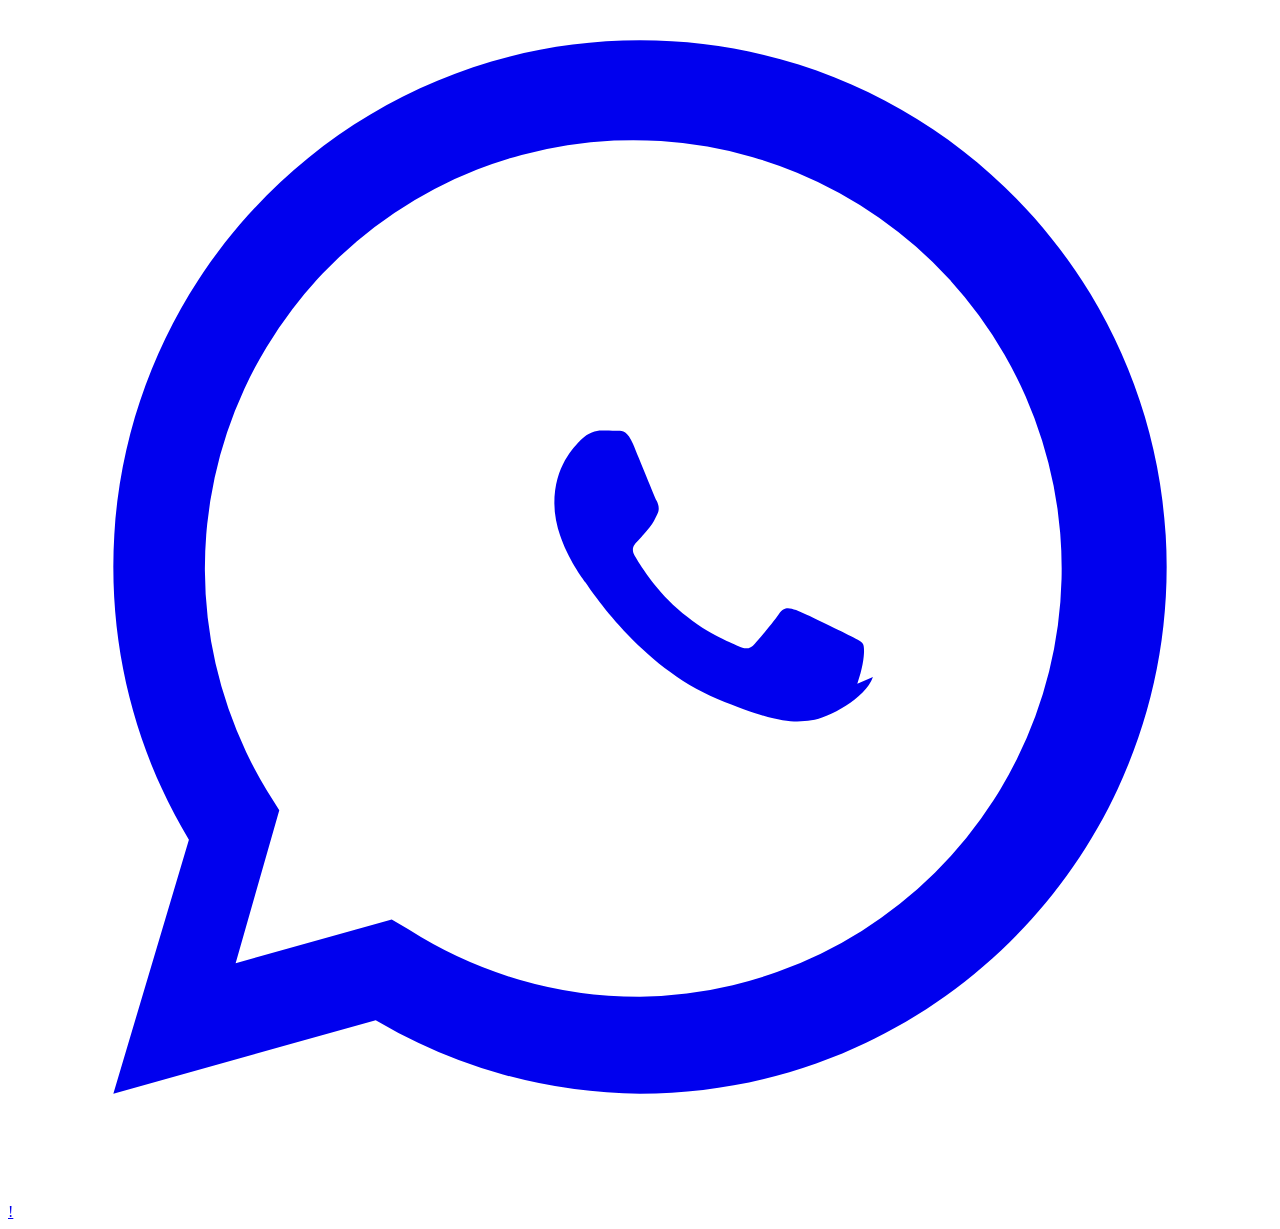
==== commit 81dc6260: "feat: replace brand logo with transparent official ConsultPlus logo across all pages, favicon, and C" ====
--- a/index.html
+++ b/index.html
@@ -75,6 +75,7 @@
       transform: scale(0.98);
     }
   </style>
+  <link rel="icon" type="image/png" href="/favicon.png">
 </head>
 
 <body class="bg-brand-cream text-brand-textMain font-sans antialiased selection:bg-brand-yellow selection:text-brand-navyDeep overflow-x-hidden">
@@ -99,16 +100,8 @@
     <div class="max-w-7xl mx-auto px-4 sm:px-6 lg:px-12 h-16 sm:h-20 lg:h-24 flex items-center justify-between">
       
       <!-- Brand Logo -->
-      <a href="index.html" class="flex items-center gap-2 group">
-        <div class="w-8 h-8 sm:w-10 sm:h-10 rounded-full bg-brand-navy flex items-center justify-center font-display font-black text-lg sm:text-xl text-white group-hover:bg-brand-yellow group-hover:text-brand-navyDeep transition-all shadow-md">
-          C<span class="text-brand-yellow group-hover:text-brand-navyDeep font-bold">+</span>
-        </div>
-        <div class="flex flex-col">
-          <span class="font-display font-black text-xl sm:text-2xl tracking-tight text-brand-navy leading-none">
-            consult<span class="text-brand-yellow">plus</span>
-          </span>
-          <span class="text-[8px] sm:text-[9px] uppercase tracking-widest text-brand-textMuted font-bold">Loan & Advisory</span>
-        </div>
+      <a href="index.html" class="flex items-center group py-1">
+        <img src="/assets/images/logo.png" alt="ConsultPlus - Trusted Financing Experts" class="h-9 sm:h-11 lg:h-12 w-auto object-contain transition-transform group-hover:scale-105" />
       </a>
 
       <!-- Desktop Navigation Menu -->
@@ -537,9 +530,8 @@
       <div class="grid grid-cols-1 md:grid-cols-12 gap-8 pb-8 border-b border-gray-100">
         
         <div class="md:col-span-5 space-y-4">
-          <a href="index.html" class="flex items-center gap-2 group">
-            <div class="w-8 h-8 rounded-full bg-brand-navy flex items-center justify-center font-display font-black text-lg text-white group-hover:bg-brand-yellow group-hover:text-brand-navyDeep transition-all">C+</div>
-            <span class="font-display font-black text-xl text-brand-navy">consult<span class="text-brand-yellow">plus</span></span>
+          <a href="index.html" class="inline-block group mb-3">
+            <img src="/assets/images/logo.png" alt="ConsultPlus" class="h-9 sm:h-10 w-auto object-contain" />
           </a>
           <p class="text-xs text-brand-textMuted leading-relaxed">
             ConsultPlus Financial Advisory Services Sdn Bhd.<br />
